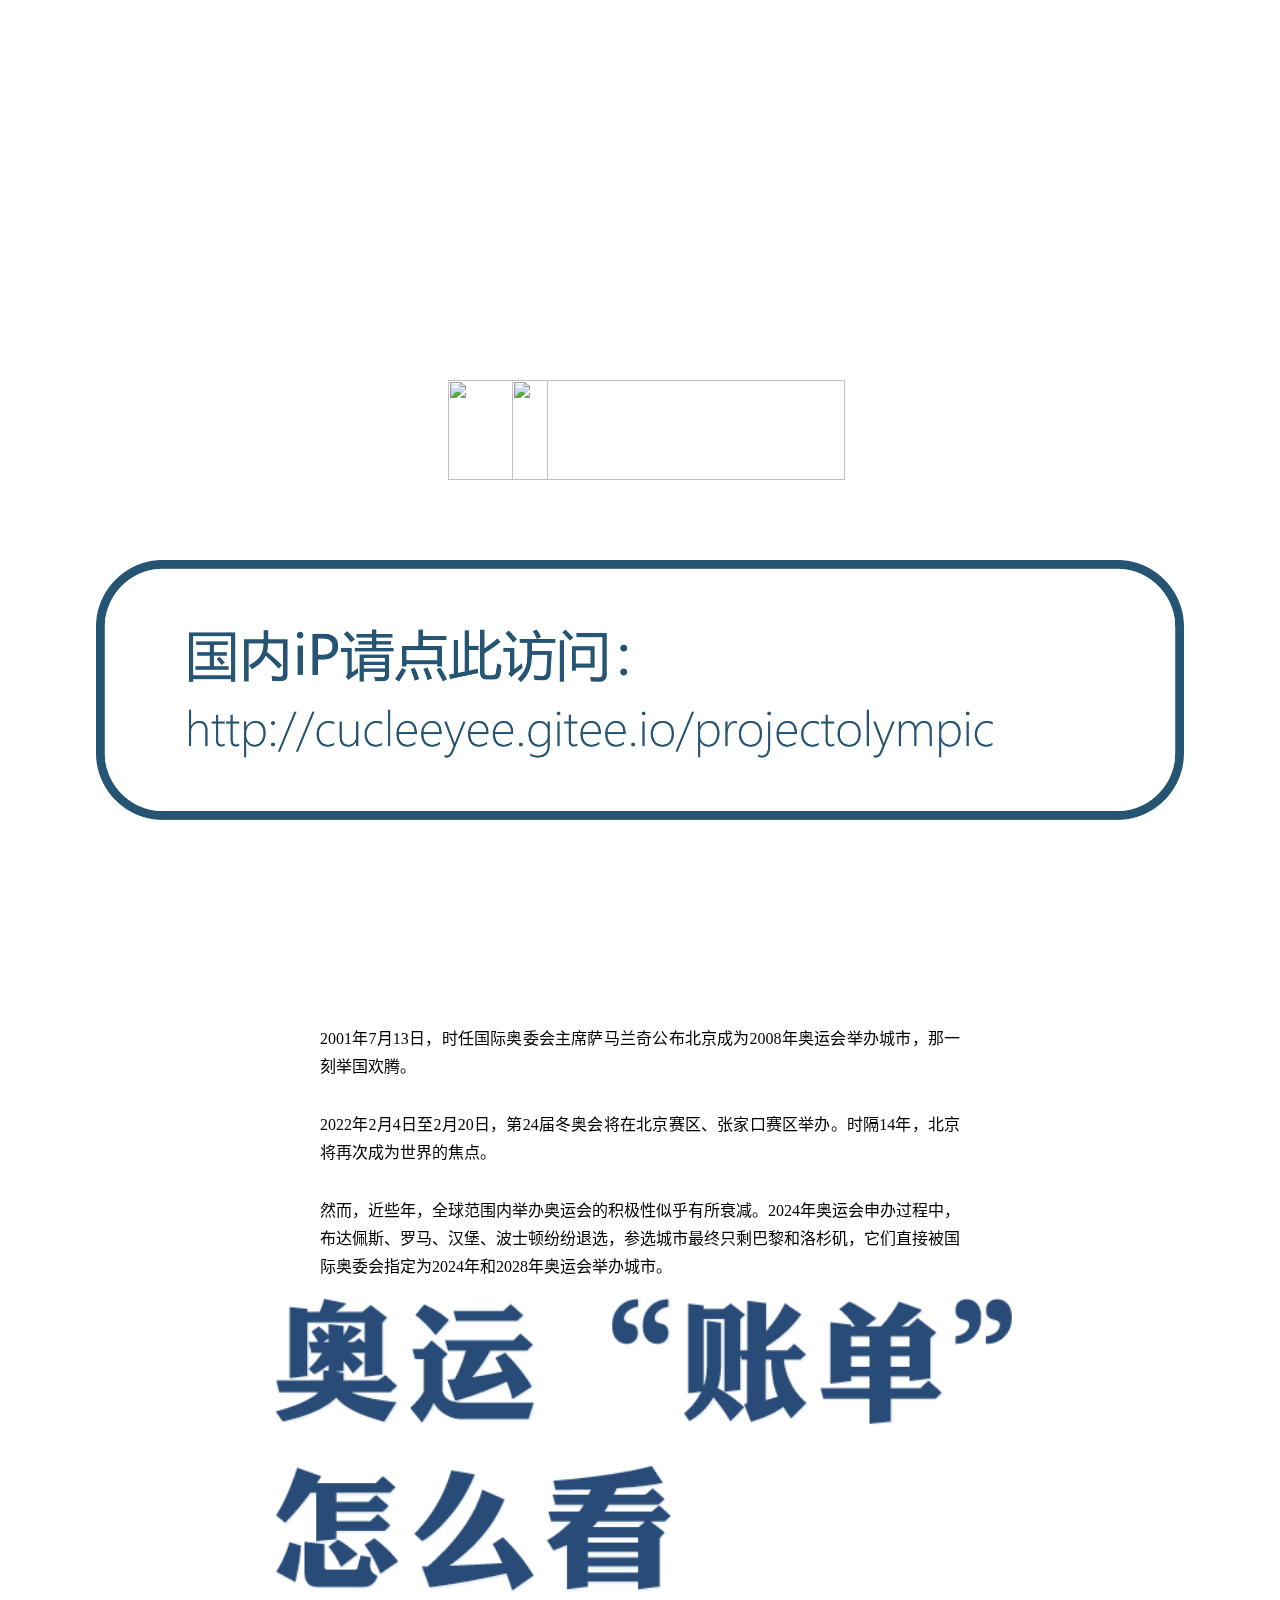
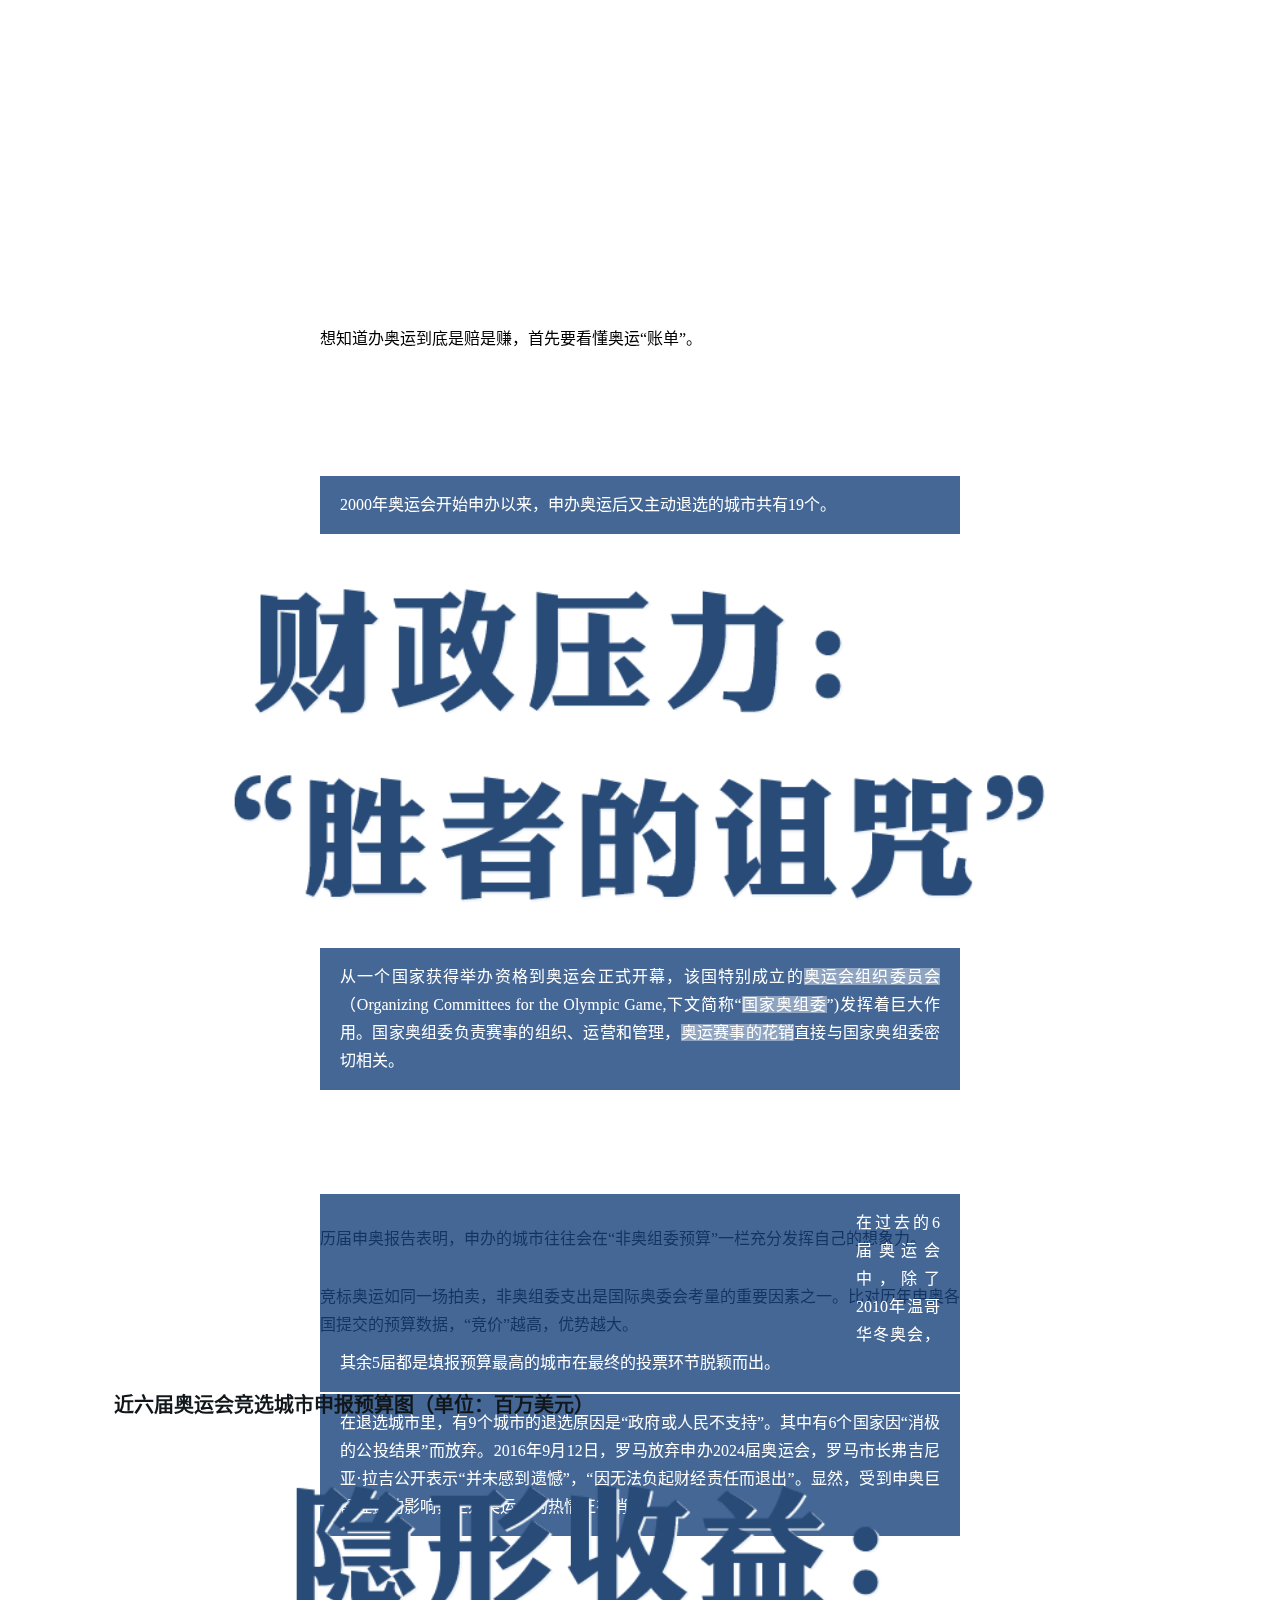
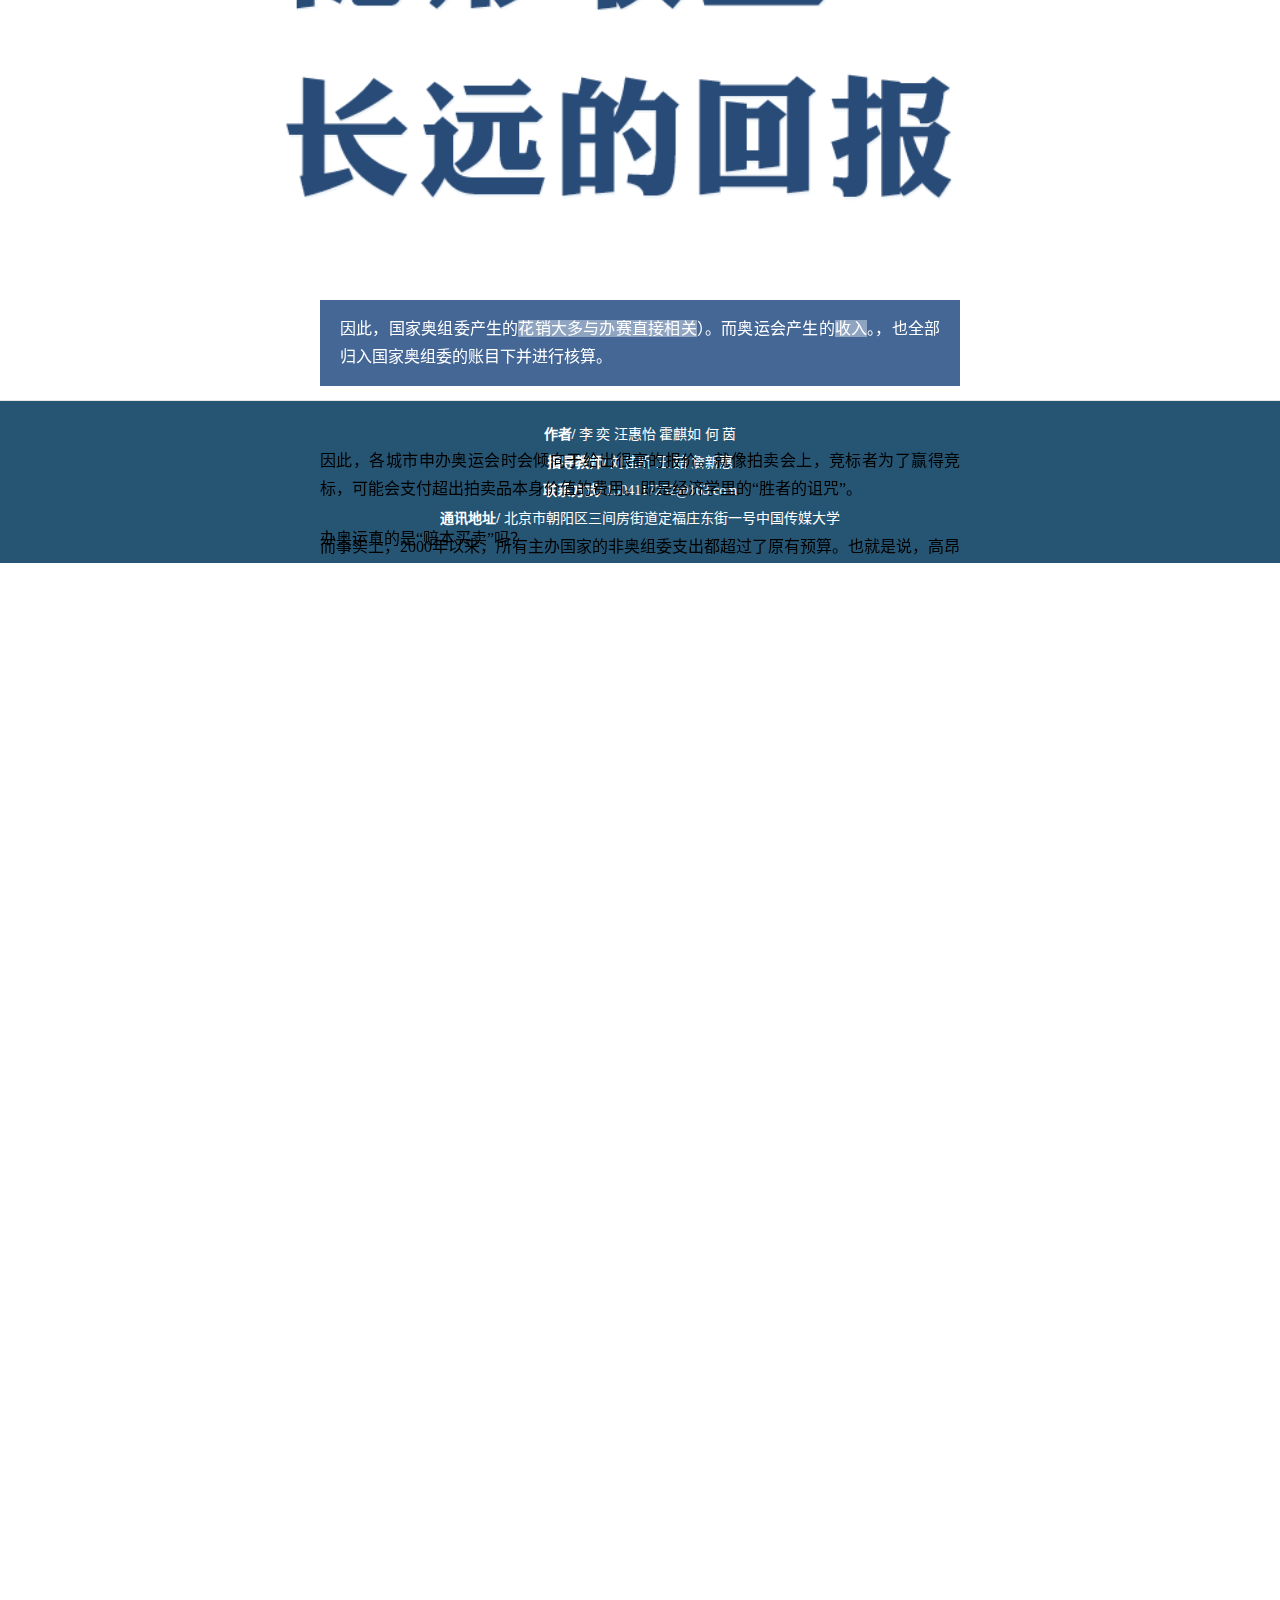
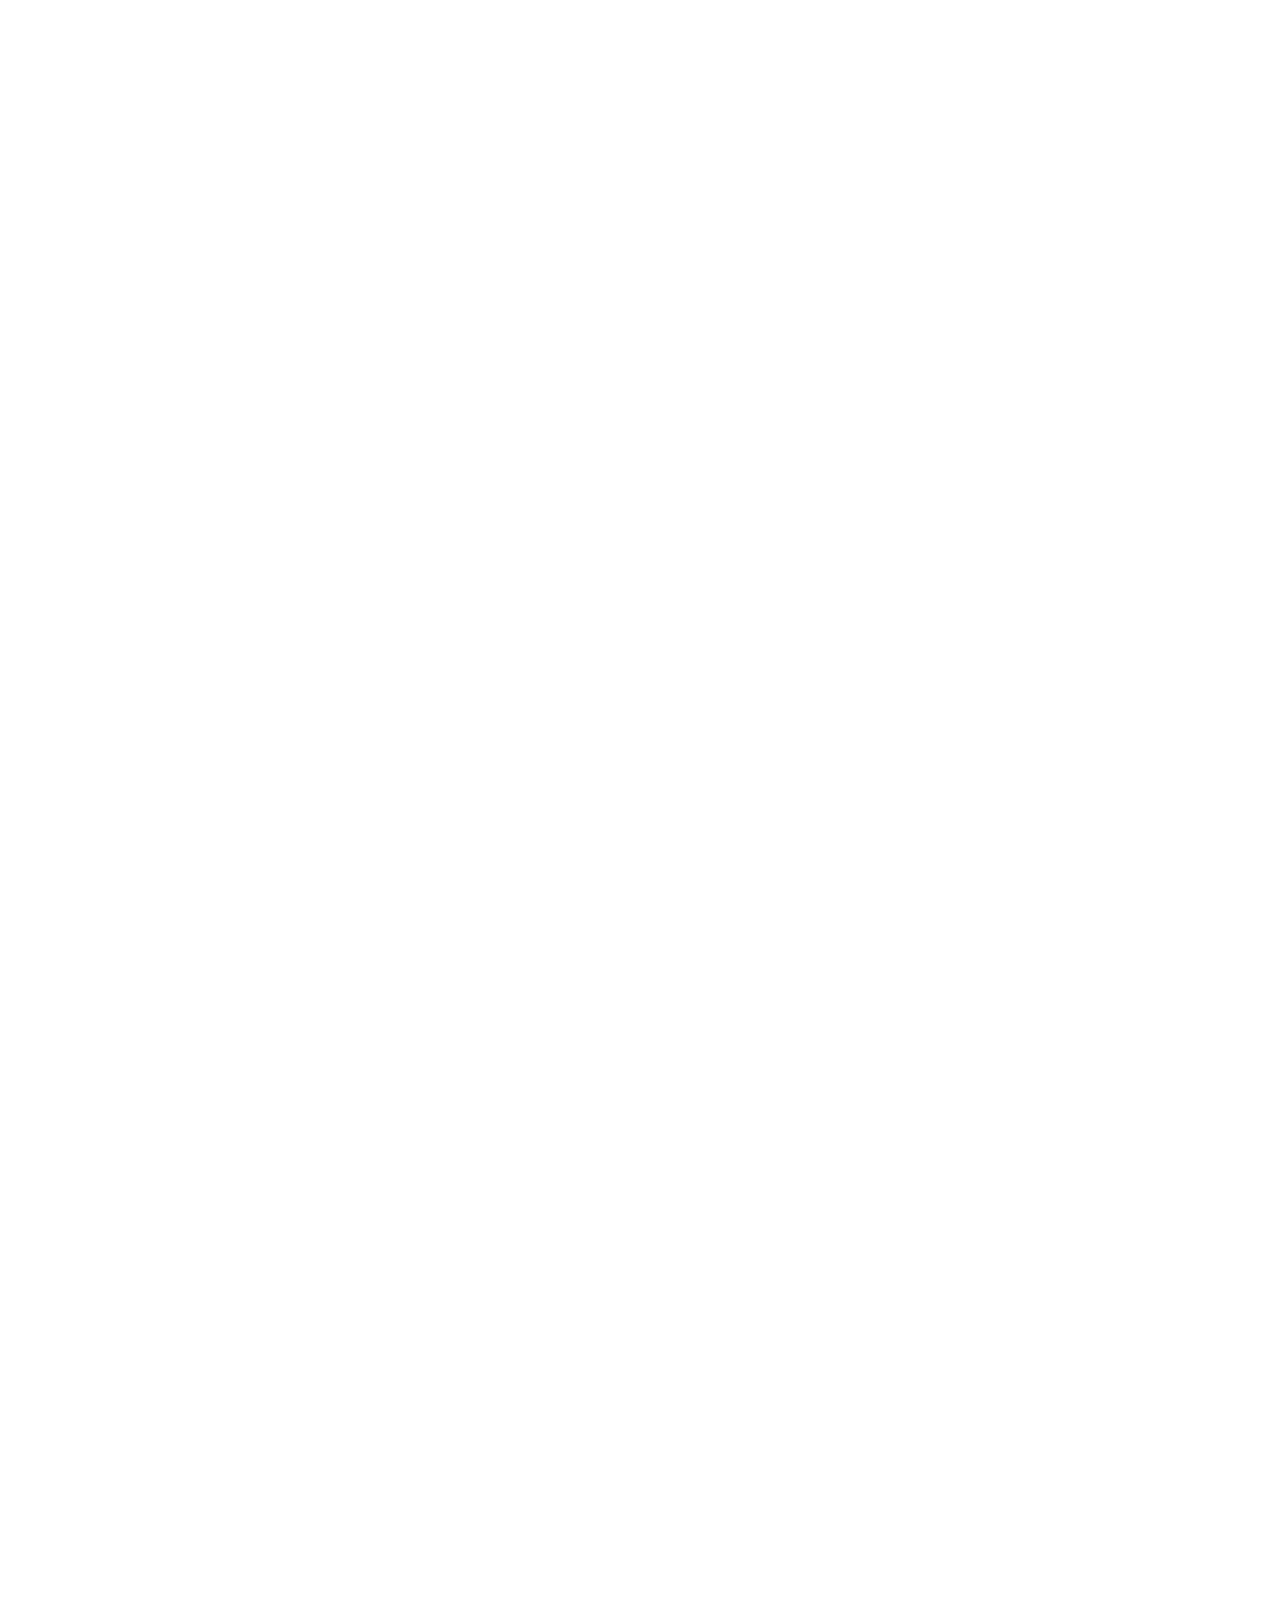
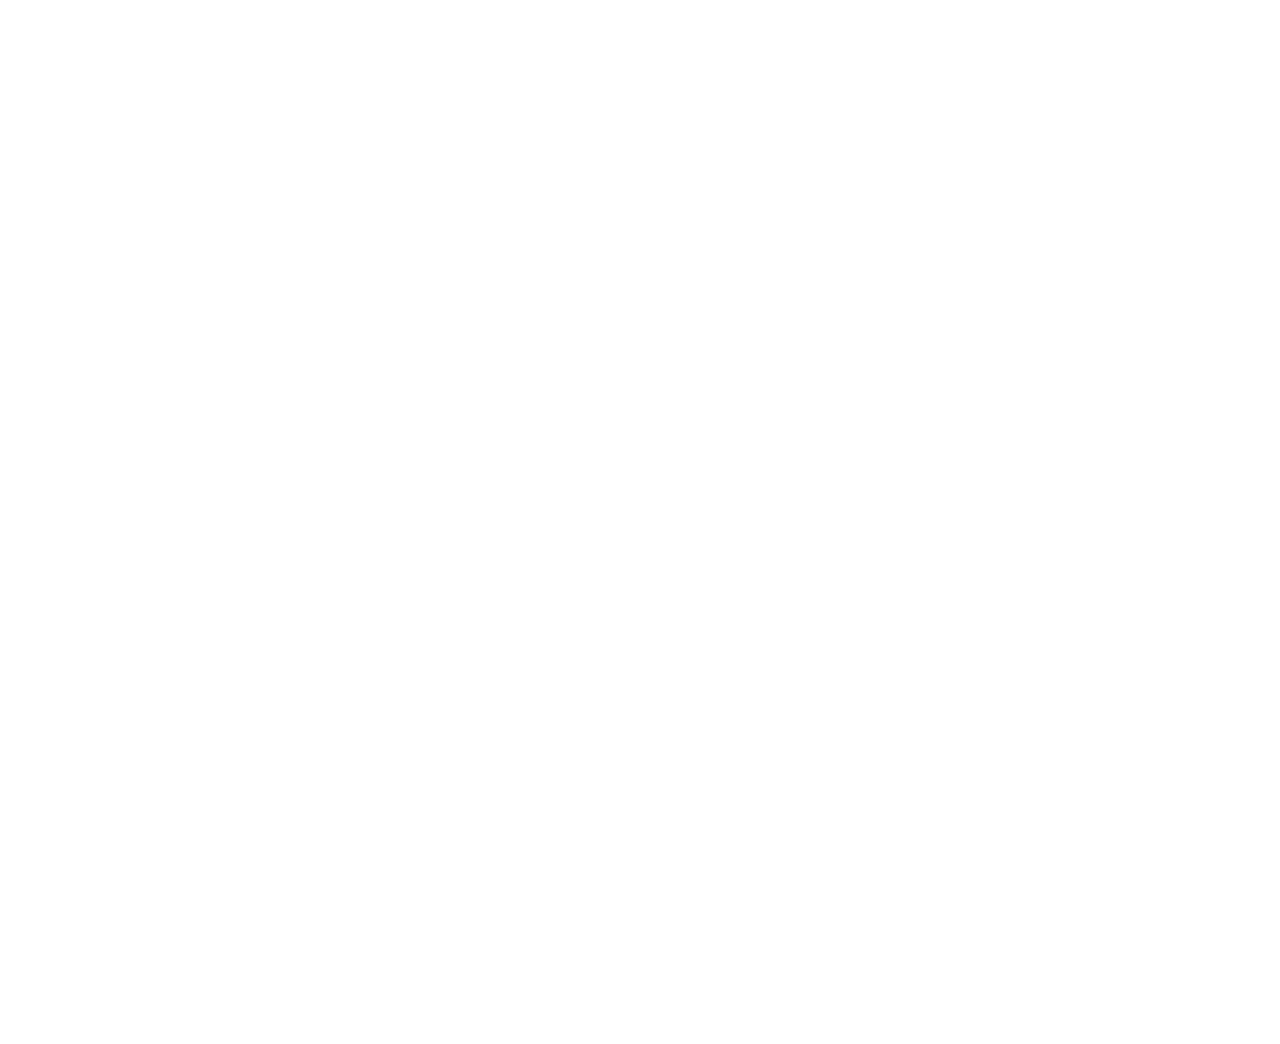
==== mobile/index.html @ 2b6a47c9 "updatemobile" ====
<!DOCTYPE html>
<html lang="zh-CN">
  <head>
    <meta charset="utf-8">
    <meta http-equiv="X-UA-Compatible" content="IE=edge">
    <meta name="viewport" content="width=device-width,initial-scale=1.0, minimum-scale=1.0, maximum-scale=1.0, user-scalable=no"/>
    <!-- 上述3个meta标签*必须*放在最前面，任何其他内容都*必须*跟随其后！ -->
    <title>2022北京冬奥会是笔好“投资”吗？</title>

    <!-- Bootstrap -->
    <link href="https://cdn.jsdelivr.net/npm/bootstrap@3.3.7/dist/css/bootstrap.min.css" rel="stylesheet">
    <link type="text/css" rel="stylesheet" href="../css/owl.carousel.min.css" />
  	<link type="text/css" rel="stylesheet" href="../css/owl.theme.default.min.css" />

    <link rel="stylesheet" href="../css/olympicMobile.css" />
    <link rel="shortcut icon" href="../favicon.ico" />
    <link rel="Bookmark" href="../favicon.ico" />


    <!-- HTML5 shim 和 Respond.js 是为了让 IE8 支持 HTML5 元素和媒体查询（media queries）功能 -->
    <!-- 警告：通过 file:// 协议（就是直接将 html 页面拖拽到浏览器中）访问页面时 Respond.js 不起作用 -->
    <!--[if lt IE 9]>
      <script src="https://cdn.jsdelivr.net/npm/html5shiv@3.7.3/dist/html5shiv.min.js"></script>
      <script src="https://cdn.jsdelivr.net/npm/respond.js@1.4.2/dest/respond.min.js"></script>
    <![endif]-->
  </head>
  <body>
    <!-- <div class="navigation chapter" id="navigation">

    </div> -->
    <!--preloader-->


    <div id="preloader" class="preloader">
      <img class="pc-only" src="../image/loading.gif" alt="" style="top: 40vh; left: 40vw; width:333px;">
      <img class="pc-only" src="../image/snow2.gif" alt="" style="top: 40vh; left: 35vw; width:100px;">
      <img class="mobile-only" src="../image/loading.gif" alt="" style="top: 45vh; left: 15vw; width:70vw; height:auto;">
      <img class="mobile-only" src="../image/snow2.gif" alt="" style="top: 35vh; left: 40vw; width:20vw; height:auto;">
      <a href="http://cucleeyee.gitee.io/projectolympic"><img src="../image/link.png" style="top: 60vh; left: 7.5vw; width:85vw; height:auto; cursor:pointer;" alt=""></a>
    </div>
    <!-- <div class="mobile-only mobile-wall">
      <p class="mobile-wall-alert">本页为pc端作品，为保证您的观看体验，请您使用电脑观看，谢谢。</p>
    </div> -->
    <!-- navs-->
    <div class="nav-button" id="nav-button-1">
      <span style="color:rgb(38, 84, 115); font-size: 25px; padding: 10px;" class="glyphicon glyphicon-list" aria-hidden="true"></span>
    </div>
    <div class="nav-button" id="back-to-top" style="top: 70px;">
      <span style="color:rgb(38, 84, 115); font-size: 25px; padding: 10px;" class="glyphicon glyphicon-chevron-up" aria-hidden="true"></span>
    </div>
    <div class="the-sidebar" id="the-sidebar">
      <div class="nav-button" id="nav-button-2">
        <span style="color:rgb(38, 84, 115); font-size: 25px; padding: 10px;" class="glyphicon glyphicon-remove" aria-hidden="true"></span>
      </div>

      <a href="#trigger-chapter1"><div class="sidebar-div" style="top: 100px;">
        <img src="../image\guide_title_1.png" style="width: 80%; margin:0 10%;" alt="">
      </div></a>
      <a href="#trigger-chapter2"><div class="sidebar-div" style="top: 250px;">
        <img src="../image\guide_title_2.png" style="width: 80%; margin:0 10%;" alt="">
      </div></a>
      <a href="#trigger-chapter3"><div class="sidebar-div" style="top: 400px;">
        <img src="../image\guide_title_3.png" style="width: 80%; margin:0 10%;" alt="">
      </div></a>

    </div>

    <!-- cover-->


    <div class="chapter-wrapper" id="cover-wrapper">
      <div id="cover" class="chapter cover">
        <!-- bg-image -->
        <div class="bg-img" style="background-image: url('../image/background2.jpg');">
          <div class="overlay-chapter1" id="overlay-all">

          </div>
          <div class="title-all">
            <img src="../image/titlemobile.png" alt="">
          </div>
        </div>
        <!-- wrapper -->
        <div class="overlay-deeper" id="overlay-intro" style="opacity: 0.9">

        </div>
      </div><!--end of cover-->
      <!--introduction-->
      <div id="introduction" class="chapter">
        <div class="container introduction-1">
          <div class="row text-wrapper">
            <p>2001年7月13日，时任国际奥委会主席萨马兰奇公布北京成为2008年奥运会举办城市，那一刻举国欢腾。</p>
            <p>2022年2月4日至2月20日，第24届冬奥会将在北京赛区、张家口赛区举办。时隔14年，北京将再次成为世界的焦点。</p>
            <p>然而，近些年，全球范围内举办奥运会的<span class="highlight">积极性似乎有所衰减</span>。2024年奥运会申办过程中，布达佩斯、罗马、汉堡、波士顿<span class="highlight">纷纷退选</span>，参选城市最终只剩巴黎和洛杉矶，它们直接被国际奥委会指定为2024年和2028年奥运会举办城市。</p>
          </div>
        </div>
        <div id="withdrawContainer" class="withdrawContainer">
          <div id="withdraw" class="withdraw">
            <img src="../image/finger.gif" alt="" style="position: absolute; z-index:-999; right: 5%; bottom:210px; width:50px; height:50px;">
          </div>
          <div class="container introduction-2" id="scene2">
            <div class="row text-wrapper blue-bg" >
              <p class="text-justify give-me-some-margin white-text">2000年奥运会开始申办以来，申办奥运后又主动退选的城市共有19个。</p>
            </div>
          </div>
          <div class="container introduction-3" id="scene3">
            <div class="row text-wrapper blue-bg" >
              <p class="text-justify give-me-some-margin white-text">在退选城市里，有9个城市的退选原因是“政府或人民不支持”。其中有6个国家因“消极的公投结果”而放弃。2016年9月12日，罗马放弃申办2024届奥运会，罗马市长弗吉尼亚·拉吉公开表示“并未感到遗憾”，“因无法负起财经责任而退出”。显然，受到申奥巨额经费的影响，主办奥运会的热情正在消退。</p>
            </div>
          </div>
        </div>
        <div class="container introduction-n" style="margin-top:850px;">
          <div class="row image-wrapper">
            <img src="../image\Roma.JPEG" alt="" style="width: 100%;  position: relative;">
          </div>
          <div class="row text-wrapper" style="margin-top:40px;">
            <p style="position: relative; top: -40px;"><b>望"贵"却步</b><span style="color:rgb(38, 129, 228);" class="glyphicon glyphicon-triangle-right" aria-hidden="true"></span>意大利全国奥林匹克委员会主席乔瓦尼·马拉戈宣布已致信国际奥委会，告知“申奥竞标中止”<span class="data-source"> | 图源：搜狐网新闻：意大利奥委会中止罗马奥运申办活动</span></p>
          </div>
          <div class="row text-wrapper">
            <p> 在世界各国对办奥运的高花销产生抗拒的今天，2022年北京冬奥会正在筹备过程中。是否因为申办奥运会对于主办城市是一项“<span class="highlight">赔本的买卖</span>？北京这次冬奥会的收支账，我们到底应该怎么算？</p>
          </div>
        </div>
      </div>
    </div>
    <!--chapter1-->
    <div class="chapter-wrapper" id="chapter1-wrapper">
      <div class="nav-trigger" id="trigger-chapter1">

      </div>
      <div id="chapter1-cover" class="chapter cover">
        <div class="bg-img" style="background-image: url('../image/bg_1.jpg');">
          <div class="overlay-chapter1" id="go-with-title-1">
          </div>
        </div>
        <div class="chapter-title">
          <img src="../image/mobile_bigTitle_1.png" alt="" class="chapter" id="title-chapter1">
        </div>
        <div class="overlay-deeper" id="overlay-chapter1">
        </div>
      </div>
      <div class="chapter" id="chapter1">
        <div class="container chapter-1-1">
          <div class="row text-wrapper">
            <p>想知道办奥运到底是赔是赚，首先要看懂奥运“账单”。</p>
          </div>
        </div>
        <div id="chapter-1-2" class="withdrawContainer1">
          <div id="chapter1-2-image-wrapper" class="chapter1-2-image-wrapper">
            <img src="../image/ocog1.png" alt="" id="chapter1-img1" class="chapter1-2-image" style="width:60vw; top: 30vh; left:5vw; display: none">
            <img src="../image/ocog2mobile.png" alt="" id="chapter1-img2" class="chapter1-2-image " style=" display: none; width:90vw; left:-10vw;">
            <img src="../image/rev-expmobile.svg" alt="" id="chapter1-img3" class="chapter1-2-image" style="top: 10vh;width: 90vw; left:-10vw;padding-right: 10px;display: none; overflow: visible;">
            <img src="../image/ocog4mobile.png" alt="" id="chapter1-img4" class="chapter1-2-image" style="display: none; width:90vw; left:-10vw;">
            <img src="../image/ocog5mobile.png" alt="" id="chapter1-img5" class="chapter1-2-image" style="width: 70vw; left: -5vw; top: 5vh; display: none">
          </div>
          <div class="container introduction-2">
            <div class="row text-wrapper blue-bg" id="chapter1-scene1" style="position: relative; top: -200px;">
              <p class="text-justify give-me-some-margin white-text">从一个国家获得举办资格到奥运会正式开幕，该国特别成立的<span class="white-highlight">奥运会组织委员会</span>（Organizing Committees for the Olympic Game,下文简称“<span class="white-highlight">国家奥组委</span>”)发挥着巨大作用。国家奥组委负责赛事的组织、运营和管理，<span class="white-highlight">奥运赛事的花销</span>直接与国家奥组委密切相关。</p>
            </div>
          </div>
          <div class="container introduction-3" >
            <div class="row text-wrapper blue-bg" id="chapter1-scene2" style="position: relative; top: -250px;">
              <p class="text-justify give-me-some-margin white-text">因此，国家奥组委产生的<span class="white-highlight">花销大多与办赛直接相关</span>）。而奥运会产生的<span class="white-highlight">收入</span>。，也全部归入国家奥组委的账目下并进行核算。</p>
            </div>
          </div>
          <div class="container introduction-4" >
            <div class="row text-wrapper blue-bg"  style="position: relative; top: -300px;">
              <p class="text-justify give-me-some-margin white-text">从奥组委的这份“账单”来看，<span class="white-highlight">收支基本平衡。</span></p>
            </div>
          </div>
          <div class="container introduction-5" >
            <div class="row text-wrapper blue-bg" id="chapter1-scene3" style="position: relative; top: -300px;">
              <p class="text-justify give-me-some-margin white-text">既然如此，为何各国会对办奥运 “敬而远之”？</p>
            </div>
          </div>
          <div class="container introduction-6" >
            <div class="row text-wrapper blue-bg" id="chapter1-scene4" style="position: relative; top: -300px;">
              <p class="text-justify give-me-some-margin white-text">事实上，花在赛事上的钱只是九牛一毛。为了让奥运会亮丽、完美地呈现在世人面前，当地政府和社会人士会投入大量资金来完善城市的基础设施（简称“<span class="white-highlight">非奥组委支出</span>”）。</p>
            </div>
          </div>
          <div class="container introduction-7" >
            <div class="row text-wrapper blue-bg" style="position: relative; top: -300px;">
              <p class="text-justify give-me-some-margin white-text">这份远多于国家奥组委的开支，才是各国办奥运的压力。<span class="white-highlight">奥组委支出和非奥组委支出之和，才足够支撑起一场奥运盛会。</span></p>
            </div>
          </div>
        </div>
      </div>
    </div>
    <!--chapter2-->
    <div class="chapter-wrapper" id="chapter2-wrapper">
      <div class="nav-trigger" id="trigger-chapter2">

      </div>
      <div id="chapter2-cover" class="chapter cover">
        <div class="bg-img" style="background-image: url('../image/bg_2.jpg');">
          <div class="overlay-chapter1" id = "go-with-title-2">
          </div>
        </div>
        <div class="chapter-title">
          <img src="../image/mobile_bigTitle_2.png" alt="" class="chapter" id="title-chapter2">
        </div>
        <div class="overlay-deeper" id="overlay-chapter2">
        </div>
      </div>
      <div class="chapter" id="chapter2">
        <div class="container chapter2-1">
          <div class="row text-wrapper">
            <p>历届申奥报告表明，申办的城市往往会在“非奥组委预算”一栏充分发挥自己的想象力。</p>
            <p><span class=" highlight">竞标奥运如同一场拍卖</span>，非奥组委支出是国际奥委会考量的重要因素之一。比对历年申奥各国提交的预算数据，<span class="highlight">“竞价”越高，优势越大</span>。</p>
          </div>
        </div>
        <div class="container" id="getWidthContainer">
          <div  id="radarMain" class="radarMain">
            <h3 class="withdraw-title" style="position: relative; left:5%;">近六届奥运会竞选城市申报预算图（单位：百万美元）</h3>
            <img src="../image/radarlegend1.png" id="radarlegend1" alt="" style="position: absolute; left: 41px; bottom:290px; width:95px; height:auto; z-index: 999999; display:none;">
            <img src="../image/radarlegend2.png" id="radarlegend2" alt="" style="position: absolute; left: 100px; bottom:355px; width:150px; height:auto; z-index: 999999; display:none;">
            <img src="../image/radarlegend3.png" id="radarlegend3" alt="" style="position: absolute; left: 100px; bottom:380px; width:170px; height:auto; z-index: 999999; display:none;">
            <img src="../image/finger.gif" alt="" style="position: absolute; right: 110px; bottom:210px; width:50px; height:50px; z-index: 999999;">
            <div class="row radarMain1" id="radarMain1">
              <div id="radar1" style="height:160px; margin-left: 5%; overflow: visible !important;" class="col-sm-6 radarElement" ></div>
              <div id="radar2" style="height:160px; margin-left: 0;"class="col-sm-6 radarElement"></div>
            </div>
            <div class="row radarMain3" id="radarMain3">
              <div id="radar3" style="height:160px; margin-left: 5%;"class="col-sm-6 radarElement"></div>
              <div id="radar4" style="height:160px; margin-left: 0;" class="col-sm-6 radarElement"></div>
            </div>
              <!-- <div id="title2"></div> -->
              <div class="row radarMain2" id="radarMain2">
                <div id="radar5" style="height:160px; margin-left: 5%;" class="col-sm-6 radarElement"></div>
                <div id="radar6" style="height:160px; margin-left: 0;" class="col-sm-6 radarElement"></div>
              </div>
            <div class="radarDots" id="radarDots">
            </div>
          </div>
          <div class="row text-wrapper blue-bg radarscene2" id="radarscene2">
            <p class="text-justify give-me-some-margin white-text">在过去的6届奥运会中，除了2010年温哥华冬奥会，其余5届都是填报预算最高的城市在最终的投票环节脱颖而出。</p>
          </div>

        </div>
        <div class="container chapter2-2">
          <div class="row text-wrapper">
            <p>因此，各城市申办奥运会时会倾向于<span class="highlight">给出很高的报价</span>。就像拍卖会上，竞标者为了赢得竞标，可能会支付超出拍卖品本身价值的费用。即是经济学里的<span class="highlight">“胜者的诅咒”</span>。</p>
            <p>而事实上，2000年以来，所有主办国家的非奥组委支出都超过了原有预算。也就是说，高昂的预算过后，绝大多数奥运会举办城市还会迎来<span class="highlight">更大规模的超支</span>。</p>
          </div>
          <h3 style="position: relative; left: 5%;" class="withdraw-title">各届奥运超支比例图</h3>
          <div class="row chart-wrapper chapter2-rose" id="overcost" style="height: 500px;">
            <img src="../image/finger.gif" alt="" style="position: absolute; z-index:999; right: 20%; bottom:150px; width:50px; height:50px;">
          </div>
          <div class="row text-wrapper chapter2-rose-sub">
            <p style="position: relative; top: -100px;"><b>超支严重</b><span style="color:rgb(38, 129, 228);" class="glyphicon glyphicon-triangle-right" aria-hidden="true"></span>2014索契冬奥会更是因为其内部的贪腐问题，超支比例达到178%<span class="data-source"> | 数据来源：国际奥林匹克委员会官方网站——奥运会申办城市评估报告</span></p>
          </div>
        </div>
        <div class="container chapter2-3" >
          <div class="row text-wrapper">
            <p>由于办奥运会产生的巨大开支，一些城市在奥运会后背上了沉重的负担，甚至陷入经济萧条。里约热内卢奥组委在举办奥运会期间产生的债务增加至2016年当年的三倍以上。2004年雅典奥运会之后，希腊政府也陷入了巨额负债。</p>
          </div>
          <div class="row image-wrapper">
            <div style="overflow:hidden; height:auto;">
              <img src="../image/rio.jpg" alt="">
            </div>
            <div style="overflow:hidden; height:auto;">
              <img src="../image/athens.jpg" alt="">
            </div>

          <!-- <hr style="width: 50%; border-top-color:rgb(142, 142, 142); position: relative; top: 50px;"> -->
          </div>
          <div class="row text-wrapper">
            <p><b>场馆废弃</b><span style="color:rgb(38, 129, 228);" class="glyphicon glyphicon-triangle-right" aria-hidden="true"></span>里约奥运会废弃的游泳馆（上）与雅典奥运会废弃的棒球场（下）<span class="data-source"> | 图源：彭博社</span></p>
          </div>
        </div>
        <div class="container chapter2-4">
          <div class="row text-wrapper">
            <p>2022北京冬奥会刚好与“胜者的诅咒”擦肩而过。</p>
            <p>2014年12月，国际奥委会通过了<span class="highlight">奥运会改革方案《奥林匹克2020议程》</span>，改变了奥运会的举办风格和申请模式。方案核心内容是<span class="highlight">降低奥运会申办成本，注重可持续发展和人文关怀</span>。北京体育大学教授、奥林匹克运动教研室邱招义认为：“曾经奥组委的各项事宜都是竞标，《2020议程》让办奥运从一开始就是干净的、节俭的。”</p>
          </div>
          <div class="row image-wrapper">
            <div style="overflow:hidden; height:auto;">
              <img src="../image/olympic2020.png" alt="">
            </div>
            <div style="overflow:hidden; height:auto;">
              <img src="../image/Beijing&Almaty.jpg" alt="">
            </div>
          </div>
          <div class="row text-wrapper">
            <p style="position: relative; top: -20px;"><b>上</b><span style="color:rgb(38, 129, 228);" class="glyphicon glyphicon-triangle-right" aria-hidden="true"></span>国际奥委会《奥林匹克2020议程》<span class="data-source"> | 图源：国际奥组委官网</span>
              <br><b>下</b><span style="color:rgb(38, 129, 228);" class="glyphicon glyphicon-triangle-right" aria-hidden="true"></span>北京申办2022年冬奥会，唯一的竞争对手是哈萨克斯坦的阿拉木图<span class="data-source"> | 图源：新浪体育</span>
            </p>
          </div>
          <div class="row text-wrapper" style="position: relative; top: 30px;">
            <p>在北京和阿拉木图的2022冬奥会申办文件中，已经看不到非奥组委支出（Non-OCOG Cost）一项的具体数据。这也就说，北京不用再提供一个高不可及的预算来赢得举办权，也不必在实际准备过程中“挥金如土”。国际奥委会主席巴赫曾坦言：“2022北京冬奥会将会是完全受益于《奥林匹克2020议程》的一届冬奥会。”<span class="highlight">而作为第二次举办奥运会的北京，也将充分利用2008年奥运会留下的得天独厚的奥运遗产</span>。</p>
          </div>
          <div class="row chart-wrapper" id="rect" style="width: 100%; height:750px; position:relative; top: 40px; left:-20px;">
            <img src="../image/finger.gif" alt="" style="position: absolute; z-index:999; right: 20%;; bottom:330px; width:50px; height:50px;">
          </div>
        </div>
        <div class="container chapter2-5" style="position:relative; top: -250px;">
          <div class="row text-wrapper">
            <p>不过，“奥运账单”上的问题并没有被解决：国家奥组委收支平衡，而非奥组委支出却没有相对应的直接收益可以相抵，办奥运会在账目上仍旧是赔钱的。</p>
          </div>
        </div>

      </div>
    </div>
    <!--chapter3-->
    <div class="chapter-wrapper" id="chapter3-wrapper">
      <div class="nav-trigger" id="trigger-chapter3">

      </div>
      <div id="chapter3-cover" class="chapter cover">
        <div class="bg-img" style="background-image: url('../image/bg_3.jpg');">
          <div class="overlay-chapter1" id="go-with-title-3">
          </div>
        </div>
        <div class="chapter-title">
          <img src="../image/mobile_bigTitle_3.png" alt="" class="chapter" id="title-chapter3">
        </div>
        <div class="overlay-deeper" id="overlay-chapter3">
        </div>
      </div>
      <div class="chapter" id="chapter3">
        <div class="container chapter3-1">
          <div class="row text-wrapper">
            <p>办奥运真的是“赔本买卖”吗？</p>
            <p>国家政府和各界资本斥巨资打造起来的“奥运城市”，不会在奥运会闭幕的一瞬间就失去光芒。更加完善的<span class="highlight">基础设施</span>对整座城市，乃至整个国家带来的效益是长远的。</p>
            <p>直接来看，奥运会为一座城市留下了丰厚的<span class="highlight">“奥运遗产”</span>。举办奥运的场馆可以被后续利用。从历届奥运会场馆复用情况来看，绝大部分的场馆在奥运会结束之后没有被废弃，而是各自被赋予了新的用途。</p>
          </div>
          <h3 class="chapter3-sankey-title">历届奥运会赛后场馆复用情况</h3>
          <div class="row chart-wrapper chapter3-sankey" id="sankey">
            <img src="../image/finger.gif" alt="" style="position: absolute; z-index:999; right: 20%; bottom:210px; width:50px; height:50px;">
          </div>
          <div class="row text-wrapper">
            <p style="position: relative; top: -20px;"><b>奥运之后</b><span style="color:rgb(38, 129, 228);" class="glyphicon glyphicon-triangle-right" aria-hidden="true"></span>专业比赛与群众运动共同使用奥运场馆<span class="data-source"> | 数据来源：《中国冬季奥运会发展报告（2017）》 社会科学文献出版社）</span></p>
          </div>
          <div class="row text-wrapper">
            <p>而奥运会对于一座城市还有更深远的影响。</p>
          </div>
        </div>
        <div class="container chapter3-2">
            <div class="row image-wrapper">
              <img src="../image/sochirailway.jpg" alt="">
            </div>
            <div class="row text-wrapper" style="width: 90%; position: relative; top: 0px;">
              <p><span style="color:rgb(38, 129, 228);" class="glyphicon glyphicon-triangle-top" aria-hidden="true"></span><b> 一列火车驶过索契</b>
                <br><br><span class="highlight">奥运会带来的基础设施建设使得亟待复兴的索契重获新生</span>。这座以温泉和海风闻名的城市因奥运会新铺设了超过367公里的道路和桥梁、超过200公里的的铁路以及967400平方米路面和人行道，机场也得以扩建6.5万平方米。这座百年前就文明遐迩的度假城市因苏联解体而落寞，却因冬奥会而复兴。<span class="data-source"> | 图源：International union of railways</span>
              </p>
            </div>
            <div class="row image-wrapper">
              <img src="../image/SaltLakeCity.jpg" alt="">
            </div>
            <div class="row text-wrapper" style="width: 90%;">
              <p style="position: relative; top: 0px; text-align: left"><span style="color:rgb(38, 129, 228);" class="glyphicon glyphicon-triangle-top" aria-hidden="true"></span><b>盐湖城Solitude滑雪度假村</b>
                <br></p>
              <p style="position: relative; top: 0px;">得天独厚的地理优势使得盐湖城附近拥有大量的滑雪胜地，而<span class="highlight">冬奥会的举办使得盐湖城的旅游业大大发展了</span>。自2002年冬季奥运会以来，滑雪胜地的游客数量增加了30%。盐湖城当地的餐饮业、汽车租赁业等服务性行业收益额也在增长；截止2005年，盐湖城服务性行业收益每年提高近10%。如今的盐湖城也以“滑雪城”自称。<span class="data-source"> | 图源：新浪微博：犹他州观光协会</span>
              </p>
            </div>
            <div class="row image-wrapper">
              <img src="../image/torino.jpg" alt="">
            </div>
              <div class="row text-wrapper" style="width: 90%;">
                <p style="position: relative; top: 0px;"><span style="color:rgb(38, 129, 228);" class="glyphicon glyphicon-triangle-left" aria-hidden="true"></span><b>都灵户外汽车展</b>
                  <br><br>与意大利的潇洒气质不同，有着“意大利汽车之都”的都灵被戏称为“菲亚特市”，菲亚特即意大利体量最大的汽车品牌。<span class="highlight">冬奥会的举办加快了都灵重塑形象的步伐</span>。都灵大学社会学教授Sergio Scamuzzi表示奥运会为都灵创造了新的国际形象，“人们知道都灵将会是由于地图，而非菲亚特”。<span class="data-source"> | 图源：Cities of Design Network</span>
                </p>
              </div>


        </div>
        <div class="container chapter3-3">
          <div class="row text-wrapper">
            <p>视线回到北京，作为全世界第一个既举办过夏奥会、又将举办冬奥会的城市，北京及其周边地区的发展与奥运产生了不可磨灭的关系。</p>
            <p>2008-2018年十年间，北京2008奥运会留下的所有场馆共举办近千余次文化活动，今年夏天，又有2019年国际篮联篮球世界杯即将在北京五棵松体育馆举办。正如邱招义教授所说，奥运留下的东西已经成为了百姓正在享受的红利。</p>
            <p>2008北京奥运会为北京留下了丰厚的回报，而2022年北京冬奥会又将给北京及周边地区带来什么呢？</p>
            <p><b>从贫困县到世界级冰雪小城</b></p>
            <p>盐湖城冬奥会的举办盘活了一项产业，2022冬奥会的筹办<span class="highlight">点亮了一座城市</span>。崇礼是2022冬奥会雪上项目的主赛场，形成了以太子城冰雪小镇为中心的<span class="highlight">雪场集群</span>。此前，崇礼县是国家级贫困县，不可再生金属矿产几乎是主要经济来源。而现在，<span class="highlight">以滑雪为龙头的生态旅游业成为崇礼的“绿色矿产”</span>。据崇礼区冬奥办罗宝龙主任介绍，习总书记曾来视察，当时就提到了要崇礼“努力交出冬奥会筹办和本地发展两份优异的答卷”。</p>
          </div>
        </div>
        <div class="container chapter3-4">
          <div class="row">
            <div class="owl-carousel owl-theme" id="about-slider">
              <div class="the-theme">
                <img src="../image/chongli1.jpg" alt="">
                <div style="position: relative; left: 0; background-color: rgba(85, 85, 85, 0.5); width:100%; height:200px;">
                  <span class="slide-span-1">1</span><span class="slide-span-2">/ 7</span>
                  <p class="slide-p">一家三口在崇礼太舞雪场。兴趣要从小培养，随着国家对冰雪运动的推广，很多家长开始从小培养孩子参加滑雪、滑冰等运动，这些孩子也成为了我国专业冰雪运动的预备力量。</p>
                </div>
              </div>
              <div class="the-theme">
                <img src="../image/chongli2.jpg" alt="">
                <div style="position: relative; left: 0; background-color: rgba(85, 85, 85, 0.5); width:100%; height:200px;">
                  <span class="slide-span-1">2</span><span class="slide-span-2">/ 7</span>
                  <p class="slide-p">两名建筑工人路过崇礼工地里的广告牌，广告牌用富有冰雪特色的方式呈现着社会主义核心价值观。为了筹办奥运会，崇礼开展了多个建设项目，工人们的辛勤劳动一点一滴造就了宏伟的奥运场馆。</p>
                </div>
              </div>
              <div class="the-theme">
                <img src="../image/chongli3.jpg" alt="">
                <div style="position: relative; left: 0; bottom: 0; background-color: rgba(85, 85, 85, 0.5); width:100%; height:200px;">
                  <span class="slide-span-1">3</span><span class="slide-span-2">/ 7</span>
                  <p class="slide-p">崇礼冬奥场馆建筑工地，工地前有标语“绿色人文科技 打造特色小镇”，体现了崇礼的发展方针。崇礼的滑雪产业原本就是当地特色，申奥成功以来，崇礼的这一特色得到了进一步彰显，发展模式也更加环保。</p>
                </div>
              </div>
              <div class="the-theme">
                <img src="../image/chongli4.png" alt="">
                <div style="position: relative; left: 0; bottom: 0; background-color: rgba(85, 85, 85, 0.5); width:100%; height:200px;">
                  <span class="slide-span-1">4</span><span class="slide-span-2">/ 7</span>
                  <p class="slide-p">崇礼在建的高山跳台滑雪场馆，由于外形与如意相似，称为“雪如意”。这是北京冬奥会将冰雪运动与中国古典文化相结合的一个典例，类似的还有冬季两项滑雪场馆“冰玉环”。</p>
                </div>
              </div>
              <div class="the-theme">
                <img src="../image/chongli5.png" alt="">
                <div style="position: relative; left: 0; bottom: 0; background-color: rgba(85, 85, 85, 0.5); width:100%; height:200px;">
                  <span class="slide-span-1">5</span><span class="slide-span-2">/ 7</span>
                  <p class="slide-p">崇礼马路边2022北京冬奥会的标志。在崇礼街头，冬奥会和冰雪的元素随处可见，如外墙漆上了冰雪图画的幼儿园和桥边各类冬奥会项目的简笔画，体现了崇礼全区对冬奥准备工作的重视。</p>
                </div>
              </div>
              <div class="the-theme">
                <img src="../image/chongli6.jpg" alt="">
                <div style="position: relative; left: 0; bottom: 0; background-color: rgba(85, 85, 85, 0.5); width:100%; height:200px;">
                  <span class="slide-span-1">6</span><span class="slide-span-2">/ 7</span>
                  <p class="slide-p">崇礼太舞雪场门票的充电桩，采用风力发电方式。“绿色”是崇礼的一项发展特色，也是2022北京冬奥会的一项特色。通过利用新能源、使用环保材料等技术手段，崇礼正和2022北京冬奥会一起助力绿色发展模式的推广。</p>
                </div>
              </div>
              <div class="the-theme">
                <img src="../image/chongli7.jpg" alt="">
                <div style="position: relative; left: 0; bottom: 0; background-color: rgba(85, 85, 85, 0.5); width:100%; height:200px;">
                  <span class="slide-span-1">7</span><span class="slide-span-2">/ 7</span>
                  <p class="slide-p">崇礼一家雪具店门前放置的雪具。随着冰雪运动在崇礼的蓬勃发展，各种雪具店在崇礼的密度也达到了新高峰。这是冰雪运动带动崇礼的就业、从而促进经济增长的又一种方式。</p>
                </div>
              </div>
            </div>
          </div>
        </div>
        <div class="container chapter3-5">
          <div class="row text-wrapper">
            <p><b>“一小时交通圈”</b></p>
            <p>11项冬奥工程配套基础设施的建设带动了北京及其周边的联动发展。从北京城区到延庆的路上多山，兴延高速则通过五条隧道让市民得以“直线”通行，单程出行时间从1小时6分钟缩减为28.98分钟。京张高铁、延崇高速、京蔚高速等公路和铁路逐步建成，北京到西北方向张家口的交通全线进入<span class="highlight">一小时交通圈，异地通勤也成为可能</span>。另外，崇礼区冬奥办罗主任还提到了便利的交通对崇礼“体育+旅游”产业的促进作用，“（一小时交通圈）对来旅游的人来说更方便了，<span class="highlight">来旅游的人就可能更多</span>。”</p>
          </div>
          <div class="row chart-wrapper" style="width: 100%; height:auto;">
            <img src="../image/railwaymobile.png" alt="">
          </div>
          <div class="row text-wrapper">
            <p style="position: relative; top: 30px;"><b>奥运基建</b><span style="color:rgb(38, 129, 228);" class="glyphicon glyphicon-triangle-right" aria-hidden="true"></span>冬奥沿线的“一小时交通圈”<span class="data-source"> | 数据来源：国家铁路局</span></p>
          </div>
        </div>
        <div class="container chapter3-6">
          <div class="row text-wrapper">
            <p><br><b>在大众体验中提升国际形象</b></p>
            <p>北京是全球唯一同时举办过夏季奥运会、冬季奥运会的城市。作为国际雪联自由式滑雪国际级裁判A级裁判，邱招义教授说：“中国代表队2022冬奥会的目标是所有大项都有人参加，这是我国冰雪运动的突破。”</p>
            <p>2016年，习近平总书记在会见第31届奥运会中国体育代表团时表示，“体育是社会发展和人类进步的重要标志，是综合国力和社会文明程度的重要体现。”<span class="highlight">体育是国家文明程度的衡量标尺之一</span>，其中小众的、尖端的运动冬季运动一定程度上是社会繁荣后百姓才会产生的需求。“3亿人上冰雪”拉近了大众与冰雪运动的距离。<span class="highlight">“奥运会重要的不是胜利，而是参与”</span>，这是“奥林匹克之父”皮埃尔·德·顾拜旦（Le baron Pierre De Coubertin）对奥林匹克主义（Olympicism）的解读。“目前我国在冬季运动方面还处于较为初级的阶段，要通过办冬奥会来激发一下大众的热情。”邱招义教授强调了体验与参与的意义。</p>
            <p>2022北京冬奥会的投入到底值不值？</p>
            <p>邱招义教授认为：<span class="highlight">“举办冬奥会肯定是明智的，别的国家不办也有道理。”</span></p>
          </div>
        </div>
      </div>
    </div>


    <!-- footer -->
    <footer class="project-footer">
      <p><b>作者/</b> 李 奕  汪惠怡  霍麒如  何 茵
        <br><b>指导教师/</b> 刘佳昕  王 喆  詹新惠
       <br><b>联系方式/</b> 1504117252@163.com
       <br><b>通讯地址/</b> 北京市朝阳区三间房街道定福庄东街一号中国传媒大学
      </p>

    </footer>



    <!-- jQuery (Bootstrap 的所有 JavaScript 插件都依赖 jQuery，所以必须放在前边) -->
    <script src="https://cdn.jsdelivr.net/npm/jquery@1.12.4/dist/jquery.min.js"></script>
    <script src="../js/jquery-ui.js"></script>
    <script type="text/javascript" src="../js/owl.carousel.min.js"></script>

    <!-- d3线上lib -->
    <script type="text/javascript" src="../js/d3.js"></script>
    <!-- 加载 Bootstrap 的所有 JavaScript 插件。你也可以根据需要只加载单个插件。 -->
    <script src="https://cdn.jsdelivr.net/npm/bootstrap@3.3.7/dist/js/bootstrap.min.js"></script>
    <!-- 引入 ECharts 文件 -->
    <script src="https://cdn.bootcss.com/echarts/4.2.1-rc1/echarts.min.js"></script>
    <!-- scrollmagic -->
    <script src="https://cdnjs.cloudflare.com/ajax/libs/ScrollMagic/2.0.6/ScrollMagic.min.js"></script>
    <script src="https://cdnjs.cloudflare.com/ajax/libs/ScrollMagic/2.0.6/plugins/debug.addIndicators.min.js"></script>
    <script type="text/javascript" src="../js/scrollMobile.js"></script>

    <script type="text/javascript" src="../js\mainMobile.js"></script>
    <script type="text/javascript" src="../js/withdrawmobile.js"></script>
    <script type="text/javascript" src="../js/radarMobile.js"></script>
    <script type="text/javascript" src="../js/roseMobile.js"></script>
    <script type="text/javascript" src="../js/sankey.js"></script>
    <script type="text/javascript" src="../js/rectMobile.js"></script>
    <script type="text/javascript">
    window.onload = function(){
      var url=document.location.href;  //获取浏览器访问栏里的地址

              if( url.indexOf("r=")==-1 ){    //判断地址后面是否多了某些值，没有就进方法里进行刷新
      var t = new Date();
                  window.location.href = url+"?r="+t.getTime();     
              }
          } 

    </script>



  </body>
</html>
---- css/olympicMobile.css ----
/* general */
html, body{
  overflow-x: hidden;
}
#preloader {
    position: fixed;
    left: 0;
    top: 0;
    bottom: 0;
    right: 0;
    background-color: #FFF;
    z-index: 9999999;
}
.preloader img{
  position: absolute;
  height: 100px;
}
.mobile-only{
  display: none;
}
.pc-only{
  display: block;
}
.mobile-wall{
  position: fixed;
  left: 0;
  top: 0;
  bottom: 0;
  right: 0;
  background-color: #265473;
  z-index: 10000000;

}

html, body{
  width: 100%;
}
body {
    font-family: "Microsoft YaHei";
    font-size: 16px;
    line-height: 2.0;
    overflow-x: hidden;
    color: black;
}
img{
  width: 100%;
  margin-top: 20px;
  margin-bottom: 20px;
}

h1, h2, h3, h4, h5, h6 {
    font-family: 'Microsoft YaHei', sans-serif;
    /* font-weight: 700; */
    margin-top: 20px;
    margin-bottom: 20px;
    color: #10161A;
}
.white-text{
  color: rgb(255, 255, 255);
}
.blue-bg{
    background-color: rgba(21,65,124,0.8);
}
.chapter{
  width: 100%;
  height: auto;
}
.sm-padding{
  padding: 20px;
}
.white-highlight{
  background-color: rgba(255, 255, 255, 0.4);
}

ul{
    margin: 0;
    padding: 0;
    list-style: none;
    font-size: 14px;
    font-weight: 600;

}
li{
  margin-bottom: 10px;

}
h1 {
    font-size: 54px;
    font-weight: bolder;
    font-family: "宋体";
}


h2 {
    font-size: 30px;
}

h3 {
    font-size: 18px;
    font-weight: bold;
}

h4 {
    font-size: 18px;
}

h5 {
    font-size: 16px;
}

a{
  color: rgb(103, 103, 103);
  transition: color 0.7s;


}
a:hover{
  color:rgb(0, 136, 208);
    text-decoration:none;



}
.data-source{
  font-weight: lighter;
  font-size: 14px;
  color: rgb(131, 131, 131);
}
.active{
  font-weight: bold;
    color:rgb(9, 0, 77);
}
.affix{
  top:20%;
  left: 10%;
  padding-right: 20px;
}
.chapter-wrapper{
  position: relative;
  height: 100%;
}
.container{
  padding: 10px 0;

}
.give-me-some-margin{
  margin: 0 20px;
}
.row.image-wrapper{
  margin: 0 auto;
  width: 640px;
  overflow: hidden;
}
.row.text-wrapper{
  width: 640px; margin:0 auto;  line-height: 28px; text-align: justify;
  font-style: "Microsoft Yahei"
}
.row.text-wrapper p{padding-top: 15px; padding-bottom: 15px; font-weight: 400; margin-bottom: 0;}
.row.text-wrapper-small{
  width: 400px; margin:0 auto;  line-height: 28px; text-align: justify;
  font-style: "Microsoft Yahei"

}
.row.text-wrapper-small p{padding-top: 15px; padding-bottom: 15px; font-weight: 400; margin-bottom: 0;}
.row.chart-wrapper{
  width: 900px;
  height: 500px;
  margin: 0 auto;
  position: relative;
  overflow: hidden;
}
/* end general */
/*navigation*/
/* .navigation{
  position: fixed;
  top: 0;
  left: 0;
  height: 60px;
  background-color: rgba(255, 255, 255, 0.8);
  box-shadow: 1px 1px 3px #888888;
  z-index: 999999;
  display: none;
} */
/* navs */
.the-sidebar{
  position: fixed;
  top: 0;
  right: 0;
  height: 100%;
  width: 300px;
  background-color: rgba(45,70,120,0.4);
  z-index: 999998;
  display: none;
}
.sidebar-div{
  position: absolute;
  width: 100%;
  height: 100px;
  cursor: pointer;
}
.sidebar-div:hover{
  background-color: rgba(40,75,120,0.5)
}
.nav-button{
  position: fixed;
  top: 20px;
  right: 20px;
  cursor: pointer;
  z-index: 999999;
}
.nav-button:hover{
  background-color: rgba(38,84,115,0.4);
}
.cover{
  height: 100vh;
  position: relative;
}
/* cover */
/* #cover {

} */
.cover-wrapper{
  position: absolute;

    top: 55%;
    -webkit-transform: translateY(-50%);
    -ms-transform: translateY(-50%);
    transform: translateY(-50%);

}
.title-all{
      position: absolute;
      left: 4%;
      top: 35%;
      width: 92%;
}
.title-sub{
  width: 80%;
}
.chapter-title{
  position: absolute;
  top: 35%;
  left: 15%;
  width: 70%;
}
.bg-img {
    position: absolute;
    left: 0;
    top: 0;
    right: 0;
    bottom: 0;
    z-index: -99999;
    background-position: center;
    background-size: cover;
    background-attachment: fixed;
}

.bg-img .overlay {
    position: absolute;
    left: 0;
    top: 0;
    right: 0;
    bottom: 0;
    opacity: .4;
    background: #ffffff;
}
.bg-img .overlay-chapter1 {
    position: absolute;
    left: 0;
    top: 32%;
    right: 0;
    bottom: 34%;
    opacity: .6;
    background: #ffffff;
}
.overlay-deeper{
  position: absolute;
  left: 0;
  top: 0;
  right: 0;
  bottom: 0;
  display: none;
  background: rgba(255, 255, 255, 0.9);
}
.home-content{
    background-color: rgb(38, 38, 38);
    opacity: 0.5;
}
/* introduction */
#introduction{
  position: absolute;
  top: calc(100vh + 100px);
  height: auto;
}
.container.introduction-2{
  position: relative;
  top: 760px;

}
.container.introduction-3{
  position: relative;
  top: 1600px;
}
.container.introduction-4{
  position: relative;
  top: 2500px;
}
.container.introduction-6{
  position: relative;
  top: 3700px;
}
.container.introduction-5{
  position: relative;
  top: 2900px;
}
.container.introduction-7{
  position: relative;
  top: 4400px;
}
/*chapter1*/

#chapter1{
  position: absolute;
  top: calc(100vh + 100px);
  height: auto;
  z-index: 20;
}
.chapter-1-2-right{
  position: relative;

}
.chapter1-2-image-wrapper{
  position: absolute;
  width: 70vw;
  left: 15vw;
}
.chapter1-2-image{
  position: absolute;
  top: 0;
  left: 0;
}
.chapter-1-2-left{
  position: relative;
}
.chapter-1-2-left img{
  position: absolute;
  top: 0;
  left: 0;

}
.withdrawContainer1{
  height: 1840px;

}
.chapter1-scene1{
  position: relative;
  top: 300px;
}
.chapter1-scene2{
  position: relative;
  top: calc(300px + 800px);
}
.chapter1-scene3{
  position: relative;
  top: calc(300px + 800px + 800px);
}
.chapter1-scene4{
  position: relative;
  top: calc(300px + 800px + 800px + 800px);
}
.chapter1-scene5{
  position: relative;
  top: calc(300px + 800px + 800px + 800px + 800px);
}
.chapter-1-2{
  width: 100%;
}
/*chapter2*/
#chapter2{
  position: absolute;
  top: calc(100vh + 100px);
  height: auto;
  z-index: 20;
}
.radarscene2{
  position: relative;
  top: -700px;
}
.chapter2-2{
  position: relative;
  top: -80px;
}
.chapter2-rose{
  position: relative;
  top: -100px;
}
.chapter2-rose-sub p{
  color: rgb(0, 0, 0);
}
.chapter2-3{
  position: relative;
  top: -150px;
}
.chapter2-4{
  position: relative;
  top: -130px;
}
.chapter2-5{
  position: relative;
  top: -130px;
}
/*chapter2*/
#chapter3{
  position: absolute;
  top: calc(100vh + 100px);
  height: auto;
  z-index: 20;
}
/*withdraw1*/
.unchanged, .specified, .withdrawed:hover {
  cursor: pointer;
}
#withdraw circle{
  z-index: 50;
}

#withdraw .axis path,
.axis line {
  fill: none;
  stroke: #bcbbbb;
  shape-rendering: crispEdges;
}




#withdraw.x.axis line,
.x.axis text
 {
  /* margin-top: -100px; */
}

#withdraw .x.axis text
 {
  visibility: hidden;
}
.owl-theme .owl-dots .owl-dot span {
    border: none;
    background: #636363;
    -webkit-transition: 0.2s all;
    transition: 0.2s all;
}

.owl-theme .owl-dots .owl-dot:hover span {
    background: #265473;
}
.owl-theme .owl-dots .owl-dot.active span {
	  background: #265473;
	  width:20px;
}

/* -- nav -- */

.owl-theme .owl-nav {
    opacity: 0;
    -webkit-transition: 0.2s opacity;
    transition: 0.2s opacity;
}

.owl-theme:hover .owl-nav {
    opacity: 1;
}

.owl-theme .owl-nav [class*='owl-'] {
    position: absolute;
    top: 50%;
    -webkit-transform: translateY(-50%);
        -ms-transform: translateY(-50%);
            transform: translateY(-50%);
    background: #265473;
    color: #FFF;
  	padding: 0px;
  	width: 100px;
  	height: 200px;
  	border-radius:3px;
  	line-height: 50px;
  	margin: 0;
}

.owl-theme .owl-prev {
    left: 0px;
}

.owl-theme .owl-next {
    right: 0px;

}
.owl-next span{
  font-size: 40px;
  color: rgba(0, 0, 0, 0.7);
}
.owl-prev span{
  font-size: 40px;
  color: rgba(0, 0, 0, 0.7);

}
.owl-theme .owl-nav [class*='owl-']:hover {
    opacity: 0.8;
    background: rgba(120, 166, 252, 0.31);
}
.slide-span-1{
  position: absolute;
  top: -5px;
  left: 5%;
  font-size: 40px;
  color: #efb43e;
  z-index: 99;
  font-family: "Ariel";
  font-weight: lighter;
}
.slide-span-2{
  position: absolute;
  top: 30px;
  left: 10%;
  font-size: 34px;
  color: white;
  z-index: 99;
  font-family: "Ariel";
  font-weight: lighter;
}
.slide-p{
  position: absolute;
  width: 70%;
  left: 25%;
  top: 10%;
  color: white;
  font-family: "Microsoft YaHei";
  font-size: 14px;
  font-weight: normal;
}
.the-theme img{
  margin: 0;
}

.myTooltip {
          position: absolute;
          z-index: 10;
      }

.myTooltip p {
    background-color: rgba(255,255,255,0.7);
    color: #265473;
    border: #265473 0px solid;
    padding: 5px 10px 5px 10px;
    text-align: left;
    font-size: 16px;
}

  .legend1,.legend2:hover{
          cursor: default;
  }
  .withdrawContainer{
    height: 1870px;

  }
  .withdraw{
    position: absolute;
    /* z-index: 999; */
  }
  .withdraw-title{
    font-size: 20px;
    font-weight: bold;
  }
  .legend1,.legend2 , .legendCircle1, .legendCircle2{
    display: none;
  }
/*radar*/
#radar1 div{
    color: #265473 !important;
}

#radar2 div{
    color: #265473 !important;
}

#radar3 div{
    color: #265473 !important;
}

#radar4 div{
    color: #265473 !important;
}

#radar5 div{
    color: #265473 !important;
}

#radar6 div{
    color: #265473 !important;
}

.radarContainer{
  position: relative;
}
.radarMain{
  /* position: relative;
  z-index: 99999; */
 height: 500px;
margin-top: 20px;
}
.radarMain1, .radarMain2{
  position: relative;
}
.radarElement{
  width:30%;
  margin: 1.5%;
  float: left;

}
.radarDots{
  width: 100%;
  position: relative;
  top: -600px;
  z-index: -999;
}
#radar1 svg text,
#radar2 svg text,
#radar3 svg text,
#radar4 svg text,
#radar5 svg text,
#radar6 svg text{
  font-size: 16px !important;
}
#radar1 svg ,
#radar2 svg ,
#radar3 svg ,
#radar4 svg ,
#radar5 svg ,
#radar6 svg {
  width: 200px !important;
  height: 200px !important;
}
#radar1  div,
#radar2  div,
#radar3  div,
#radar4  div,
#radar5  div,
#radar6  div{
  overflow: :visible !important;
}
/*rose*/
#overcost svg{
  position: absolute;
  left: 0;
  top: 0;


}
#overcost path{
  fill: none !important;
  stroke: #265473 !important;
  stroke-width: 2px !important;
}
#overcost text{
  font-size: 16px !important;
  fill: #265473 !important;
  stroke: none !important;
  /* stroke-width: 1px !important; */
}
/* rect */
#rect rect{
  cursor: pointer;
}
#rect .ylabel{
    font-size: 1em;
    font-family: "微软雅黑", "黑体", sans-serif;
    color:black;
}
.recttooltip {
position: absolute;
z-index: 999999;
/*width: 150px;*/
height: 10px;
top:10px;
left: 10px;
}

.recttooltip p {
background-color: rgba(255,255,255,0.7);
color: #265473;
border: #265473 0px solid;
padding: 5px 10px 5px 10px;
text-align: left;
font-size: 16px;
}

/* content */
.content{
  /* margin-top: 40px;
  position: relative; */
}
.project-footer {
  /* position: absolute;
  height: 100px;
  width: 100%;
  z-index: 999999;
  bottom: 0; */
  font-size: 14px;
  padding: 20px 0;
  color: #fff;
  text-align: center;
  background-color: #265473;
  border-top: 1px solid #e5e5e5;
}
.subtitleLi{
  color: rgb(130, 130, 130);
  font-weight: normal;
}
.chapter3-sankey{
  width: 1200px; position: relative; left: 40px;
}
.chapter3-sankey-title{
  position: relative; left: 200px;
}
.chapter3-4{
  width: 60%;
}
/*mobile*/
@media (max-width:640px) {
  /* html, body{
    height: 100%;
    overflow: hidden;
  } */
  .mobile-only{
    display: block;
  }
  .pc-only{
    display: none;
  }
  .mobile-wall-alert{
    position: fixed;
    left: 5%;
    top: 25%;
    width: 90%;
    font-size: 26px;
    color: white;
    z-index: 10000001;
    text-align: justify;
  }
  .row.text-wrapper{
    width: 90%;
  }
  .row.chart-wrapper{
    width: 100%;
    height: 500px;
    margin: 0 auto;
    position: relative;
    overflow: hidden;
  }
  .row.image-wrapper{
    margin: 0 auto;
    width: 90%;
    overflow: hidden;
  }
  .chapter3-sankey{
    width: 120%; position: relative; left: -7%;
  }
  .chapter3-sankey-title{
    left: 5%;
  }
  .chapter3-4{
    width: 90%;
  }
  .radarElement{
    width:45%;
    float: left;
    padding: 0;

  }
}
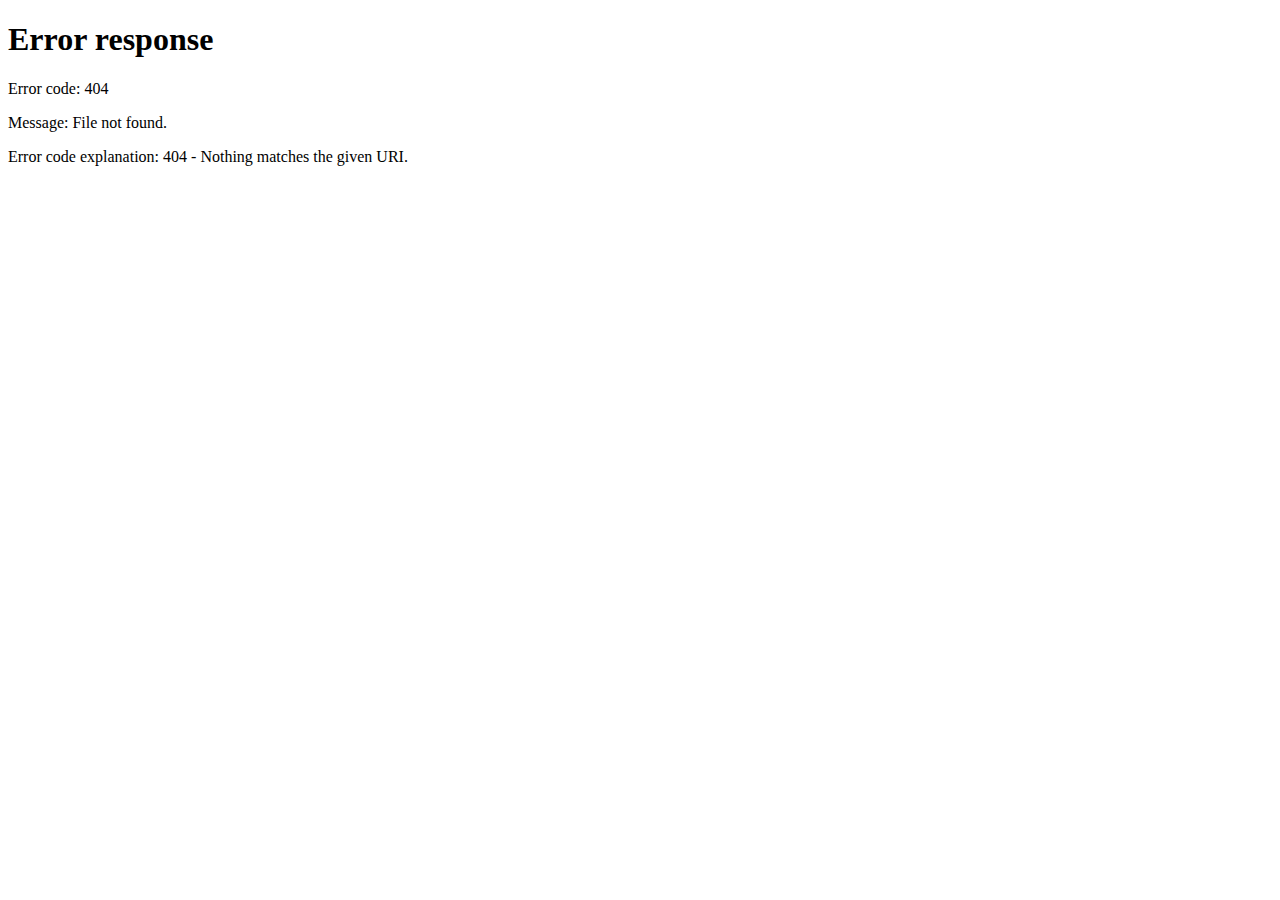
==== commit bdd202f9: "all is well" ====
--- a/mobile/index.html
+++ b/mobile/index.html
@@ -23,6 +23,31 @@
       <script src="https://cdn.jsdelivr.net/npm/html5shiv@3.7.3/dist/html5shiv.min.js"></script>
       <script src="https://cdn.jsdelivr.net/npm/respond.js@1.4.2/dest/respond.min.js"></script>
     <![endif]-->
+    <script type="text/javascript">
+    var origin = window.location.origin;
+    var pathName = window.location.pathname;
+    function browserRedirect() {
+        var sUserAgent = navigator.userAgent.toLowerCase();
+        var bIsIpad = sUserAgent.match(/ipad/i) == "ipad";
+        var bIsIphoneOs = sUserAgent.match(/iphone os/i) == "iphone os";
+        var bIsMidp = sUserAgent.match(/midp/i) == "midp";
+        var bIsUc7 = sUserAgent.match(/rv:1.2.3.4/i) == "rv:1.2.3.4";
+        var bIsUc = sUserAgent.match(/ucweb/i) == "ucweb";
+        var bIsAndroid = sUserAgent.match(/android/i) == "android";
+        var bIsCE = sUserAgent.match(/windows ce/i) == "windows ce";
+        var bIsWM = sUserAgent.match(/windows mobile/i) == "windows mobile";
+        //document.writeln("您的浏览设备为：");
+        if (bIsIpad || bIsIphoneOs || bIsMidp || bIsUc7 || bIsUc || bIsAndroid || bIsCE || bIsWM) {
+            // window.location.href=origin + "/projectOlympic";
+            console.log("all is well");
+        }
+        else {
+            window.location.href=origin + "/projectOlympic"; 
+        }
+    }
+    //执行跳转
+    browserRedirect();
+    </script>
   </head>
   <body>
     <!-- <div class="navigation chapter" id="navigation">
@@ -36,7 +61,6 @@
       <img class="pc-only" src="../image/snow2.gif" alt="" style="top: 40vh; left: 35vw; width:100px;">
       <img class="mobile-only" src="../image/loading.gif" alt="" style="top: 45vh; left: 15vw; width:70vw; height:auto;">
       <img class="mobile-only" src="../image/snow2.gif" alt="" style="top: 35vh; left: 40vw; width:20vw; height:auto;">
-      <a href="http://cucleeyee.gitee.io/projectolympic"><img src="../image/link.png" style="top: 60vh; left: 7.5vw; width:85vw; height:auto; cursor:pointer;" alt=""></a>
     </div>
     <!-- <div class="mobile-only mobile-wall">
       <p class="mobile-wall-alert">本页为pc端作品，为保证您的观看体验，请您使用电脑观看，谢谢。</p>
@@ -71,7 +95,7 @@
     <div class="chapter-wrapper" id="cover-wrapper">
       <div id="cover" class="chapter cover">
         <!-- bg-image -->
-        <div class="bg-img" style="background-image: url('../image/background2.jpg');">
+        <div class="bg-img-1" style="background-image: url('../image/background2.jpg');">
           <div class="overlay-chapter1" id="overlay-all">
 
           </div>
@@ -90,7 +114,7 @@
           <div class="row text-wrapper">
             <p>2001年7月13日，时任国际奥委会主席萨马兰奇公布北京成为2008年奥运会举办城市，那一刻举国欢腾。</p>
             <p>2022年2月4日至2月20日，第24届冬奥会将在北京赛区、张家口赛区举办。时隔14年，北京将再次成为世界的焦点。</p>
-            <p>然而，近些年，全球范围内举办奥运会的<span class="highlight">积极性似乎有所衰减</span>。2024年奥运会申办过程中，布达佩斯、罗马、汉堡、波士顿<span class="highlight">纷纷退选</span>，参选城市最终只剩巴黎和洛杉矶，它们直接被国际奥委会指定为2024年和2028年奥运会举办城市。</p>
+            <p>然而，近些年，<span class="highlight">全球范围内举办奥运会的积极性似乎有所衰减。</span>2024年奥运会申办过程中，布达佩斯、罗马、汉堡、波士顿纷纷退选，参选城市最终只剩巴黎和洛杉矶，它们直接被国际奥委会指定为2024年和2028年奥运会举办城市。</p>
           </div>
         </div>
         <div id="withdrawContainer" class="withdrawContainer">
@@ -99,12 +123,12 @@
           </div>
           <div class="container introduction-2" id="scene2">
             <div class="row text-wrapper blue-bg" >
-              <p class="text-justify give-me-some-margin white-text">2000年奥运会开始申办以来，申办奥运后又主动退选的城市共有19个。</p>
+              <p class="text-justify give-me-some-margin white-text">2000年奥运会开始申办以来，申办奥运后又主动<span style="color:rgba(105,188,244,0.7);"><b>退选</b></span>的城市共有19个。</p>
             </div>
           </div>
           <div class="container introduction-3" id="scene3">
             <div class="row text-wrapper blue-bg" >
-              <p class="text-justify give-me-some-margin white-text">在退选城市里，有9个城市的退选原因是“政府或人民不支持”。其中有6个国家因“消极的公投结果”而放弃。2016年9月12日，罗马放弃申办2024届奥运会，罗马市长弗吉尼亚·拉吉公开表示“并未感到遗憾”，“因无法负起财经责任而退出”。显然，受到申奥巨额经费的影响，主办奥运会的热情正在消退。</p>
+              <p class="text-justify give-me-some-margin white-text">在退选城市里，有9个城市的退选原因是<span style="color:#265473;"><b>“政府或人民不支持”</b></span>。其中有6个国家因“消极的公投结果”而放弃。2016年9月12日，罗马放弃申办2024届奥运会，罗马市长弗吉尼亚·拉吉公开表示“并未感到遗憾”，“因无法负起财经责任而退出”。显然，受到申奥巨额经费的影响，主办奥运会的热情正在消退。</p>
             </div>
           </div>
         </div>
@@ -113,7 +137,7 @@
             <img src="../image\Roma.JPEG" alt="" style="width: 100%;  position: relative;">
           </div>
           <div class="row text-wrapper" style="margin-top:40px;">
-            <p style="position: relative; top: -40px;"><b>望"贵"却步</b><span style="color:rgb(38, 129, 228);" class="glyphicon glyphicon-triangle-right" aria-hidden="true"></span>意大利全国奥林匹克委员会主席乔瓦尼·马拉戈宣布已致信国际奥委会，告知“申奥竞标中止”<span class="data-source"> | 图源：搜狐网新闻：意大利奥委会中止罗马奥运申办活动</span></p>
+            <p style="position: relative; top: -40px;"><b>望“贵”却步</b><span style="color:rgb(38, 129, 228);" class="glyphicon glyphicon-triangle-right" aria-hidden="true"></span>意大利全国奥林匹克委员会主席乔瓦尼·马拉戈宣布已致信国际奥委会，告知“2024申奥竞标中止”<span class="data-source"> | 图源：美国联合通讯社</span></p>
           </div>
           <div class="row text-wrapper">
             <p> 在世界各国对办奥运的高花销产生抗拒的今天，2022年北京冬奥会正在筹备过程中。是否因为申办奥运会对于主办城市是一项“<span class="highlight">赔本的买卖</span>？北京这次冬奥会的收支账，我们到底应该怎么算？</p>
@@ -127,7 +151,7 @@
 
       </div>
       <div id="chapter1-cover" class="chapter cover">
-        <div class="bg-img" style="background-image: url('../image/bg_1.jpg');">
+        <div class="bg-img-2" style="background-image: url('../image/bg_1.jpg');">
           <div class="overlay-chapter1" id="go-with-title-1">
           </div>
         </div>
@@ -147,7 +171,7 @@
           <div id="chapter1-2-image-wrapper" class="chapter1-2-image-wrapper">
             <img src="../image/ocog1.png" alt="" id="chapter1-img1" class="chapter1-2-image" style="width:60vw; top: 30vh; left:5vw; display: none">
             <img src="../image/ocog2mobile.png" alt="" id="chapter1-img2" class="chapter1-2-image " style=" display: none; width:90vw; left:-10vw;">
-            <img src="../image/rev-expmobile.svg" alt="" id="chapter1-img3" class="chapter1-2-image" style="top: 10vh;width: 90vw; left:-10vw;padding-right: 10px;display: none; overflow: visible;">
+            <img src="../image/rev-expmobile.png" alt="" id="chapter1-img3" class="chapter1-2-image" style="top: 10vh;width: 90vw; left:-10vw;padding-right: 10px;display: none; overflow: visible;">
             <img src="../image/ocog4mobile.png" alt="" id="chapter1-img4" class="chapter1-2-image" style="display: none; width:90vw; left:-10vw;">
             <img src="../image/ocog5mobile.png" alt="" id="chapter1-img5" class="chapter1-2-image" style="width: 70vw; left: -5vw; top: 5vh; display: none">
           </div>
@@ -190,7 +214,7 @@
 
       </div>
       <div id="chapter2-cover" class="chapter cover">
-        <div class="bg-img" style="background-image: url('../image/bg_2.jpg');">
+        <div class="bg-img-3" style="background-image: url('../image/bg_2.jpg');">
           <div class="overlay-chapter1" id = "go-with-title-2">
           </div>
         </div>
@@ -209,10 +233,10 @@
         </div>
         <div class="container" id="getWidthContainer">
           <div  id="radarMain" class="radarMain">
-            <h3 class="withdraw-title" style="position: relative; left:5%;">近六届奥运会竞选城市申报预算图（单位：百万美元）</h3>
-            <img src="../image/radarlegend1.png" id="radarlegend1" alt="" style="position: absolute; left: 41px; bottom:290px; width:95px; height:auto; z-index: 999999; display:none;">
-            <img src="../image/radarlegend2.png" id="radarlegend2" alt="" style="position: absolute; left: 100px; bottom:355px; width:150px; height:auto; z-index: 999999; display:none;">
-            <img src="../image/radarlegend3.png" id="radarlegend3" alt="" style="position: absolute; left: 100px; bottom:380px; width:170px; height:auto; z-index: 999999; display:none;">
+            <h3 class="withdraw-title" style="position: relative; left:2.5%;">提出最高预算的申办城市获胜</h3>
+            <p><span class="data-source">（单位：亿美元）</span></p>
+            <!-- <img src="../image/radarlegend1.png" id="radarlegend1" alt="" style="position: absolute; left: 41px; bottom:290px; width:9%; height:auto; z-index: 999999; display:none;"> -->
+            <img src="../image/radarlegend3.png" id="radarlegend3" alt="" style="position: absolute; left: 100px; bottom:330px; width:120px; height:auto; z-index: 999999; display:none;">
             <img src="../image/finger.gif" alt="" style="position: absolute; right: 110px; bottom:210px; width:50px; height:50px; z-index: 999999;">
             <div class="row radarMain1" id="radarMain1">
               <div id="radar1" style="height:160px; margin-left: 5%; overflow: visible !important;" class="col-sm-6 radarElement" ></div>
@@ -237,10 +261,12 @@
         </div>
         <div class="container chapter2-2">
           <div class="row text-wrapper">
-            <p>因此，各城市申办奥运会时会倾向于<span class="highlight">给出很高的报价</span>。就像拍卖会上，竞标者为了赢得竞标，可能会支付超出拍卖品本身价值的费用。即是经济学里的<span class="highlight">“胜者的诅咒”</span>。</p>
-            <p>而事实上，2000年以来，所有主办国家的非奥组委支出都超过了原有预算。也就是说，高昂的预算过后，绝大多数奥运会举办城市还会迎来<span class="highlight">更大规模的超支</span>。</p>
-          </div>
-          <h3 style="position: relative; left: 5%;" class="withdraw-title">各届奥运超支比例图</h3>
+            <img src="../image/radardatasource.png" alt="" style="position: relative; left: 10%; top:-50px; width:90%; margin-bottom: 0;height:auto; z-index: 9999999; opacity: 0.8;">
+            <p><span class="highlight">因此，各城市申办奥运会时会倾向于给出很高的报价。</span>就像拍卖会上，竞标者为了赢得竞标，可能会支付超出拍卖品本身价值的费用。即是经济学里的“胜者的诅咒”。</p>
+            <p>而事实上，2000年以来，所有主办国家的非奥组委支出都超过了原有预算。也就是说，高昂的预算过后，绝大多数奥运会举办城市还会迎来更大规模的超支。</p>
+          </div>
+          <h3 style="position: relative; left: 5%;" class="withdraw-title">2000年后的各届奥运会均出现超支</h3>
+          <p><span style="position: relative; left: 5%; top:10px;" class="data-source">注：2008北京奥运会数据暂缺</span></p>
           <div class="row chart-wrapper chapter2-rose" id="overcost" style="height: 500px;">
             <img src="../image/finger.gif" alt="" style="position: absolute; z-index:999; right: 20%; bottom:150px; width:50px; height:50px;">
           </div>
@@ -263,13 +289,13 @@
           <!-- <hr style="width: 50%; border-top-color:rgb(142, 142, 142); position: relative; top: 50px;"> -->
           </div>
           <div class="row text-wrapper">
-            <p><b>场馆废弃</b><span style="color:rgb(38, 129, 228);" class="glyphicon glyphicon-triangle-right" aria-hidden="true"></span>里约奥运会废弃的游泳馆（上）与雅典奥运会废弃的棒球场（下）<span class="data-source"> | 图源：彭博社</span></p>
+            <p><b>场馆废弃</b><span style="color:rgb(38, 129, 228);" class="glyphicon glyphicon-triangle-right" aria-hidden="true"></span>里约奥运会废弃的游泳馆（上）与雅典奥运会废弃的棒球场（下）<span class="data-source"> | 图源：彭博新闻社</span></p>
           </div>
         </div>
         <div class="container chapter2-4">
           <div class="row text-wrapper">
             <p>2022北京冬奥会刚好与“胜者的诅咒”擦肩而过。</p>
-            <p>2014年12月，国际奥委会通过了<span class="highlight">奥运会改革方案《奥林匹克2020议程》</span>，改变了奥运会的举办风格和申请模式。方案核心内容是<span class="highlight">降低奥运会申办成本，注重可持续发展和人文关怀</span>。北京体育大学教授、奥林匹克运动教研室邱招义认为：“曾经奥组委的各项事宜都是竞标，《2020议程》让办奥运从一开始就是干净的、节俭的。”</p>
+            <p>2014年12月，国际奥委会通过了奥运会改革方案《奥林匹克2020议程》，改变了奥运会的举办风格和申请模式。<span class="highlight">方案核心内容是降低奥运会申办成本，注重可持续发展和人文关怀。</span>北京体育大学教授、奥林匹克运动教研室邱招义认为：“曾经奥组委的各项事宜都是竞标，《2020议程》让办奥运从一开始就是干净的、节俭的。”</p>
           </div>
           <div class="row image-wrapper">
             <div style="overflow:hidden; height:auto;">
@@ -280,8 +306,8 @@
             </div>
           </div>
           <div class="row text-wrapper">
-            <p style="position: relative; top: -20px;"><b>上</b><span style="color:rgb(38, 129, 228);" class="glyphicon glyphicon-triangle-right" aria-hidden="true"></span>国际奥委会《奥林匹克2020议程》<span class="data-source"> | 图源：国际奥组委官网</span>
-              <br><b>下</b><span style="color:rgb(38, 129, 228);" class="glyphicon glyphicon-triangle-right" aria-hidden="true"></span>北京申办2022年冬奥会，唯一的竞争对手是哈萨克斯坦的阿拉木图<span class="data-source"> | 图源：新浪体育</span>
+            <p style="position: relative; top: -20px;"><b>改革方案</b><span style="color:rgb(38, 129, 228);" class="glyphicon glyphicon-triangle-right" aria-hidden="true"></span>国际奥委会《奥林匹克2020议程》<span class="data-source"> | 图源：国际奥林匹克委员会</span>
+              <br><b>申奥文件</b><span style="color:rgb(38, 129, 228);" class="glyphicon glyphicon-triangle-right" aria-hidden="true"></span>北京申办2022年冬奥会，唯一的竞争对手是哈萨克斯坦的阿拉木图<span class="data-source"> | 图源：加拿大奥林匹克委员会</span>
             </p>
           </div>
           <div class="row text-wrapper" style="position: relative; top: 30px;">
@@ -290,6 +316,10 @@
           <div class="row chart-wrapper" id="rect" style="width: 100%; height:750px; position:relative; top: 40px; left:-20px;">
             <img src="../image/finger.gif" alt="" style="position: absolute; z-index:999; right: 20%;; bottom:330px; width:50px; height:50px;">
           </div>
+          <div class="row text-wrapper chapter2-rose-sub">
+            <p style="position: relative; top: -100px;"><b>赛后利用</b><span style="color:rgb(38, 129, 228);" class="glyphicon glyphicon-triangle-right" aria-hidden="true"></span>北京冬奥会北京赛区大量利用了现有场馆<span class="data-source"> | 数据来源：《中国冬季奥运会发展报告（2017）》 社会科学文献出版社</span></p>
+          </div>
+
         </div>
         <div class="container chapter2-5" style="position:relative; top: -250px;">
           <div class="row text-wrapper">
@@ -305,7 +335,7 @@
 
       </div>
       <div id="chapter3-cover" class="chapter cover">
-        <div class="bg-img" style="background-image: url('../image/bg_3.jpg');">
+        <div class="bg-img-4" style="background-image: url('../image/bg_3.jpg');">
           <div class="overlay-chapter1" id="go-with-title-3">
           </div>
         </div>
@@ -319,15 +349,15 @@
         <div class="container chapter3-1">
           <div class="row text-wrapper">
             <p>办奥运真的是“赔本买卖”吗？</p>
-            <p>国家政府和各界资本斥巨资打造起来的“奥运城市”，不会在奥运会闭幕的一瞬间就失去光芒。更加完善的<span class="highlight">基础设施</span>对整座城市，乃至整个国家带来的效益是长远的。</p>
-            <p>直接来看，奥运会为一座城市留下了丰厚的<span class="highlight">“奥运遗产”</span>。举办奥运的场馆可以被后续利用。从历届奥运会场馆复用情况来看，绝大部分的场馆在奥运会结束之后没有被废弃，而是各自被赋予了新的用途。</p>
-          </div>
-          <h3 class="chapter3-sankey-title">历届奥运会赛后场馆复用情况</h3>
-          <div class="row chart-wrapper chapter3-sankey" id="sankey">
-            <img src="../image/finger.gif" alt="" style="position: absolute; z-index:999; right: 20%; bottom:210px; width:50px; height:50px;">
-          </div>
-          <div class="row text-wrapper">
-            <p style="position: relative; top: -20px;"><b>奥运之后</b><span style="color:rgb(38, 129, 228);" class="glyphicon glyphicon-triangle-right" aria-hidden="true"></span>专业比赛与群众运动共同使用奥运场馆<span class="data-source"> | 数据来源：《中国冬季奥运会发展报告（2017）》 社会科学文献出版社）</span></p>
+            <p>国家政府和各界资本斥巨资打造起来的“奥运城市”，不会在奥运会闭幕的一瞬间就失去光芒。更加完善的基础设施对整座城市，乃至整个国家带来的效益是长远的。</p>
+            <p><span class="highlight">直接来看，奥运会为一座城市留下了丰厚的“奥运遗产”。</span>举办奥运的场馆可以被后续利用。从历届奥运会场馆复用情况来看，绝大部分的场馆在奥运会结束之后没有被废弃，而是各自被赋予了新的用途。<br></p>
+          </div>
+          <h3 class="chapter3-sankey-title">奥运后专业队与群众共同使用奥运场馆</h3>
+          <div class="row chart-wrapper chapter3-sankey" id="sankey" style="width:120%;position:relative;left:-1%;">
+            <img src="../image/finger.gif" alt="" style="position: absolute; z-index:999; right: 30%; bottom:210px; width:50px; height:50px;">
+          </div>
+          <div class="row text-wrapper">
+            <p style="position: relative; top: -20px;"><span class="data-source"> 数据来源：《中国冬季奥运会发展报告（2017）》 社会科学文献出版社）</span></p>
           </div>
           <div class="row text-wrapper">
             <p>而奥运会对于一座城市还有更深远的影响。</p>
@@ -339,7 +369,7 @@
             </div>
             <div class="row text-wrapper" style="width: 90%; position: relative; top: 0px;">
               <p><span style="color:rgb(38, 129, 228);" class="glyphicon glyphicon-triangle-top" aria-hidden="true"></span><b> 一列火车驶过索契</b>
-                <br><br><span class="highlight">奥运会带来的基础设施建设使得亟待复兴的索契重获新生</span>。这座以温泉和海风闻名的城市因奥运会新铺设了超过367公里的道路和桥梁、超过200公里的的铁路以及967400平方米路面和人行道，机场也得以扩建6.5万平方米。这座百年前就文明遐迩的度假城市因苏联解体而落寞，却因冬奥会而复兴。<span class="data-source"> | 图源：International union of railways</span>
+                <br><br><span class="highlight">奥运会带来的基础设施建设使得亟待复兴的索契重获新生</span>。这座以温泉和海风闻名的城市因奥运会新铺设了超过367公里的道路和桥梁、超过200公里的的铁路以及967400平方米路面和人行道，机场也得以扩建6.5万平方米。这座百年前就文明遐迩的度假城市因苏联解体而落寞，却因冬奥会而复兴。<span class="data-source"> | 图源：国际铁路联盟</span>
               </p>
             </div>
             <div class="row image-wrapper">
@@ -348,7 +378,7 @@
             <div class="row text-wrapper" style="width: 90%;">
               <p style="position: relative; top: 0px; text-align: left"><span style="color:rgb(38, 129, 228);" class="glyphicon glyphicon-triangle-top" aria-hidden="true"></span><b>盐湖城Solitude滑雪度假村</b>
                 <br></p>
-              <p style="position: relative; top: 0px;">得天独厚的地理优势使得盐湖城附近拥有大量的滑雪胜地，而<span class="highlight">冬奥会的举办使得盐湖城的旅游业大大发展了</span>。自2002年冬季奥运会以来，滑雪胜地的游客数量增加了30%。盐湖城当地的餐饮业、汽车租赁业等服务性行业收益额也在增长；截止2005年，盐湖城服务性行业收益每年提高近10%。如今的盐湖城也以“滑雪城”自称。<span class="data-source"> | 图源：新浪微博：犹他州观光协会</span>
+              <p style="position: relative; top: 0px;">得天独厚的地理优势使得盐湖城附近拥有大量的滑雪胜地，而<span class="highlight">冬奥会的举办使得盐湖城的旅游业大大发展了</span>。自2002年冬季奥运会以来，滑雪胜地的游客数量增加了30%。盐湖城当地的餐饮业、汽车租赁业等服务性行业收益额也在增长；截止2005年，盐湖城服务性行业收益每年提高近10%。如今的盐湖城也以“滑雪城”自称。<span class="data-source"> | 图源：犹他州旅游局</span>
               </p>
             </div>
             <div class="row image-wrapper">
@@ -356,7 +386,7 @@
             </div>
               <div class="row text-wrapper" style="width: 90%;">
                 <p style="position: relative; top: 0px;"><span style="color:rgb(38, 129, 228);" class="glyphicon glyphicon-triangle-left" aria-hidden="true"></span><b>都灵户外汽车展</b>
-                  <br><br>与意大利的潇洒气质不同，有着“意大利汽车之都”的都灵被戏称为“菲亚特市”，菲亚特即意大利体量最大的汽车品牌。<span class="highlight">冬奥会的举办加快了都灵重塑形象的步伐</span>。都灵大学社会学教授Sergio Scamuzzi表示奥运会为都灵创造了新的国际形象，“人们知道都灵将会是由于地图，而非菲亚特”。<span class="data-source"> | 图源：Cities of Design Network</span>
+                  <br><br>与意大利的潇洒气质不同，有着“意大利汽车之都”的都灵被戏称为“菲亚特市”，菲亚特即意大利体量最大的汽车品牌。<span class="highlight">冬奥会的举办加快了都灵重塑形象的步伐</span>。都灵大学社会学教授Sergio Scamuzzi表示奥运会为都灵创造了新的国际形象，“人们知道都灵将会是由于地图，而非菲亚特”。<span class="data-source"> | 图源：联合国教科文组织</span>
                 </p>
               </div>
 
@@ -368,7 +398,7 @@
             <p>2008-2018年十年间，北京2008奥运会留下的所有场馆共举办近千余次文化活动，今年夏天，又有2019年国际篮联篮球世界杯即将在北京五棵松体育馆举办。正如邱招义教授所说，奥运留下的东西已经成为了百姓正在享受的红利。</p>
             <p>2008北京奥运会为北京留下了丰厚的回报，而2022年北京冬奥会又将给北京及周边地区带来什么呢？</p>
             <p><b>从贫困县到世界级冰雪小城</b></p>
-            <p>盐湖城冬奥会的举办盘活了一项产业，2022冬奥会的筹办<span class="highlight">点亮了一座城市</span>。崇礼是2022冬奥会雪上项目的主赛场，形成了以太子城冰雪小镇为中心的<span class="highlight">雪场集群</span>。此前，崇礼县是国家级贫困县，不可再生金属矿产几乎是主要经济来源。而现在，<span class="highlight">以滑雪为龙头的生态旅游业成为崇礼的“绿色矿产”</span>。据崇礼区冬奥办罗宝龙主任介绍，习总书记曾来视察，当时就提到了要崇礼“努力交出冬奥会筹办和本地发展两份优异的答卷”。</p>
+            <p>盐湖城冬奥会的举办盘活了一项产业，2022冬奥会的筹办点亮了一座城市。崇礼是2022冬奥会雪上项目的主赛场，形成了以太子城冰雪小镇为中心的雪场集群。此前，崇礼县是国家级贫困县，不可再生金属矿产几乎是主要经济来源。<span class="highlight">而现在，以滑雪为龙头的生态旅游业成为崇礼的“绿色矿产”。</span>据崇礼区冬奥办罗宝龙主任介绍，习总书记曾来视察，当时就提到了要崇礼“努力交出冬奥会筹办和本地发展两份优异的答卷”。</p>
           </div>
         </div>
         <div class="container chapter3-4">
@@ -429,7 +459,7 @@
         <div class="container chapter3-5">
           <div class="row text-wrapper">
             <p><b>“一小时交通圈”</b></p>
-            <p>11项冬奥工程配套基础设施的建设带动了北京及其周边的联动发展。从北京城区到延庆的路上多山，兴延高速则通过五条隧道让市民得以“直线”通行，单程出行时间从1小时6分钟缩减为28.98分钟。京张高铁、延崇高速、京蔚高速等公路和铁路逐步建成，北京到西北方向张家口的交通全线进入<span class="highlight">一小时交通圈，异地通勤也成为可能</span>。另外，崇礼区冬奥办罗主任还提到了便利的交通对崇礼“体育+旅游”产业的促进作用，“（一小时交通圈）对来旅游的人来说更方便了，<span class="highlight">来旅游的人就可能更多</span>。”</p>
+            <p>31项冬奥工程配套基础设施的建设带动了北京及其周边的联动发展。从北京城区到延庆的路上多山，兴延高速则通过五条隧道让市民得以“直线”通行，单程出行时间从1小时6分钟缩减为28.98分钟。京张高铁、延崇高速、京蔚高速等公路和铁路逐步建成，<span class="highlight">北京到西北方向张家口的交通全线进入“一小时交通圈”，</span>异地通勤也成为可能。此外，便利的交通对崇礼“体育+旅游”产业有一定促进作用。“申办冬奥成功后，来崇礼滑雪、旅游的人越来越多”这是崇礼区冬奥办罗宝龙主任亲眼所见的增长，“高铁修通之后，对于来旅游的人而言更方便了，来旅游的人就可能更多。”</p>
           </div>
           <div class="row chart-wrapper" style="width: 100%; height:auto;">
             <img src="../image/railwaymobile.png" alt="">
@@ -441,10 +471,11 @@
         <div class="container chapter3-6">
           <div class="row text-wrapper">
             <p><br><b>在大众体验中提升国际形象</b></p>
-            <p>北京是全球唯一同时举办过夏季奥运会、冬季奥运会的城市。作为国际雪联自由式滑雪国际级裁判A级裁判，邱招义教授说：“中国代表队2022冬奥会的目标是所有大项都有人参加，这是我国冰雪运动的突破。”</p>
-            <p>2016年，习近平总书记在会见第31届奥运会中国体育代表团时表示，“体育是社会发展和人类进步的重要标志，是综合国力和社会文明程度的重要体现。”<span class="highlight">体育是国家文明程度的衡量标尺之一</span>，其中小众的、尖端的运动冬季运动一定程度上是社会繁荣后百姓才会产生的需求。“3亿人上冰雪”拉近了大众与冰雪运动的距离。<span class="highlight">“奥运会重要的不是胜利，而是参与”</span>，这是“奥林匹克之父”皮埃尔·德·顾拜旦（Le baron Pierre De Coubertin）对奥林匹克主义（Olympicism）的解读。“目前我国在冬季运动方面还处于较为初级的阶段，要通过办冬奥会来激发一下大众的热情。”邱招义教授强调了体验与参与的意义。</p>
+            <p>奥运会的举办扩大了北京的国际影响力，更提升了中国的国际形象。作为国际雪联自由式滑雪国际级裁判A级裁判，邱招义教授说：“中国代表队2022冬奥会的目标是所有大项都有人参加，这是我国冰雪运动的突破。”</p>
+            <p>2016年，习近平总书记在会见第31届奥运会中国体育代表团时表示，“体育是社会发展和人类进步的重要标志，是综合国力和社会文明程度的重要体现。”<span class="highlight">体育是国家文明程度的衡量标尺之一，</span>其中小众的、尖端的运动冬季运动一定程度上是社会繁荣后百姓才会产生的需求。“3亿人上冰雪”拉近了大众与冰雪运动的距离。“奥运会重要的不是胜利，而是参与”，这是“奥林匹克之父”皮埃尔·德·顾拜旦（Le baron Pierre De Coubertin）对奥林匹克主义（Olympicism）的解读。“目前我国在冬季运动方面还处于较为初级的阶段，要通过办冬奥会来激发一下大众的热情。”邱招义教授强调了体验与参与的意义。</p>
             <p>2022北京冬奥会的投入到底值不值？</p>
-            <p>邱招义教授认为：<span class="highlight">“举办冬奥会肯定是明智的，别的国家不办也有道理。”</span></p>
+            <p>邱招义教授认为：<span class="highlight">“举办冬奥会肯定是明智的，别的国家不办也有道理。”<br></span></p>
+            <p><span class="data-source">注：部分图片来自摄影师李俊。</span></p>
           </div>
         </div>
       </div>
@@ -470,8 +501,6 @@
 
     <!-- d3线上lib -->
     <script type="text/javascript" src="../js/d3.js"></script>
-    <!-- 加载 Bootstrap 的所有 JavaScript 插件。你也可以根据需要只加载单个插件。 -->
-    <script src="https://cdn.jsdelivr.net/npm/bootstrap@3.3.7/dist/js/bootstrap.min.js"></script>
     <!-- 引入 ECharts 文件 -->
     <script src="https://cdn.bootcss.com/echarts/4.2.1-rc1/echarts.min.js"></script>
     <!-- scrollmagic -->
@@ -495,6 +524,41 @@
               }
           } 
 
+        var sankeyText = d3.select("#sankey").selectAll("tspan").nodes();
+        var sankeySvg = d3.select("#sankey").select("svg");
+        for (var i = 4; i < sankeyText.length; i++) {
+          // sankeyText[i].x.animVal[""0""].value("x")="200";
+          d3.select(sankeyText[i]).attr("class", "solidones");
+          // console.log(sankeyText[i]);
+        }
+        sankeySvg.append("text")
+                .attr("x", "73%")
+                .attr("y", "75")
+                .style("text-anchor", "end")
+                .style("font-size", "16px")
+                .text("训练或比赛");
+        sankeySvg.append("text")
+        .attr("x", "73%")
+                .attr("y", "220")
+                .style("text-anchor", "end")
+
+                .style("font-size", "16px")
+                .text("综合场馆或展会");
+        sankeySvg.append("text")
+        .attr("x", "73%")
+                .attr("y", "370")
+                .style("text-anchor", "end")
+
+                .style("font-size", "16px")
+                .text("全民运动场所");
+        sankeySvg.append("text")
+        .attr("x", "73%")
+                .attr("y", "440")
+                .style("text-anchor", "end")
+
+                .style("font-size", "16px")
+                .text("拆除或位移");
+
     </script>
 
 
--- a/css/olympicMobile.css
+++ b/css/olympicMobile.css
@@ -11,6 +11,12 @@
     background-color: #FFF;
     z-index: 9999999;
 }
+.blur{
+  filter: blur(6px);
+}
+.radar-city{
+  font-size: 14px;
+}
 .preloader img{
   position: absolute;
   height: 100px;
@@ -56,10 +62,10 @@
     color: #10161A;
 }
 .white-text{
-  color: rgb(255, 255, 255);
+  color: black;
 }
 .blue-bg{
-    background-color: rgba(21,65,124,0.8);
+    background-color: rgb(244, 244, 244);
 }
 .chapter{
   width: 100%;
@@ -243,28 +249,57 @@
   left: 15%;
   width: 70%;
 }
-.bg-img {
+.bg-img-1 {
     position: absolute;
     left: 0;
     top: 0;
     right: 0;
     bottom: 0;
     z-index: -99999;
+    background-image: url('../image/background2.jpg');
     background-position: center;
-    background-size: cover;
-    background-attachment: fixed;
-}
-
-.bg-img .overlay {
+    background-size: auto 100%;
+    background-attachment: scroll;
+}
+.bg-img-2 {
     position: absolute;
     left: 0;
     top: 0;
     right: 0;
     bottom: 0;
-    opacity: .4;
-    background: #ffffff;
-}
-.bg-img .overlay-chapter1 {
+    z-index: -99999;
+    background-image: url('../image/bg_1.jpg');
+    background-position: center;
+    background-size: auto 100%;
+    background-attachment: scroll;
+}
+.bg-img-3 {
+    position: absolute;
+    left: 0;
+    top: 0;
+    right: 0;
+    bottom: 0;
+    z-index: -99999;
+    background-image: url('../image/bg_2.jpg');
+    background-position: center;
+    background-size: auto 100%;
+    background-attachment: scroll;
+}
+.bg-img-4 {
+    position: absolute;
+    left: 0;
+    top: 0;
+    right: 0;
+    bottom: 0;
+    z-index: -99999;
+    background-image: url('../image/bg_3.jpg');
+    background-position: center;
+    background-size: auto 100%;
+    background-attachment: scroll;
+}
+
+
+.overlay-chapter1 {
     position: absolute;
     left: 0;
     top: 32%;
@@ -408,6 +443,17 @@
 .chapter2-5{
   position: relative;
   top: -130px;
+}
+#sankey svg text{
+  font-size: 14px !important;
+
+}
+tspan.solidones{
+  text-anchor: end;
+  display: block;
+  width: 50px;
+  text-align: left;
+  display: none;
 }
 /*chapter2*/
 #chapter3{
@@ -623,14 +669,14 @@
   top: -600px;
   z-index: -999;
 }
-#radar1 svg text,
+/* #radar1 svg text,
 #radar2 svg text,
 #radar3 svg text,
 #radar4 svg text,
 #radar5 svg text,
 #radar6 svg text{
   font-size: 16px !important;
-}
+} */
 #radar1 svg ,
 #radar2 svg ,
 #radar3 svg ,
